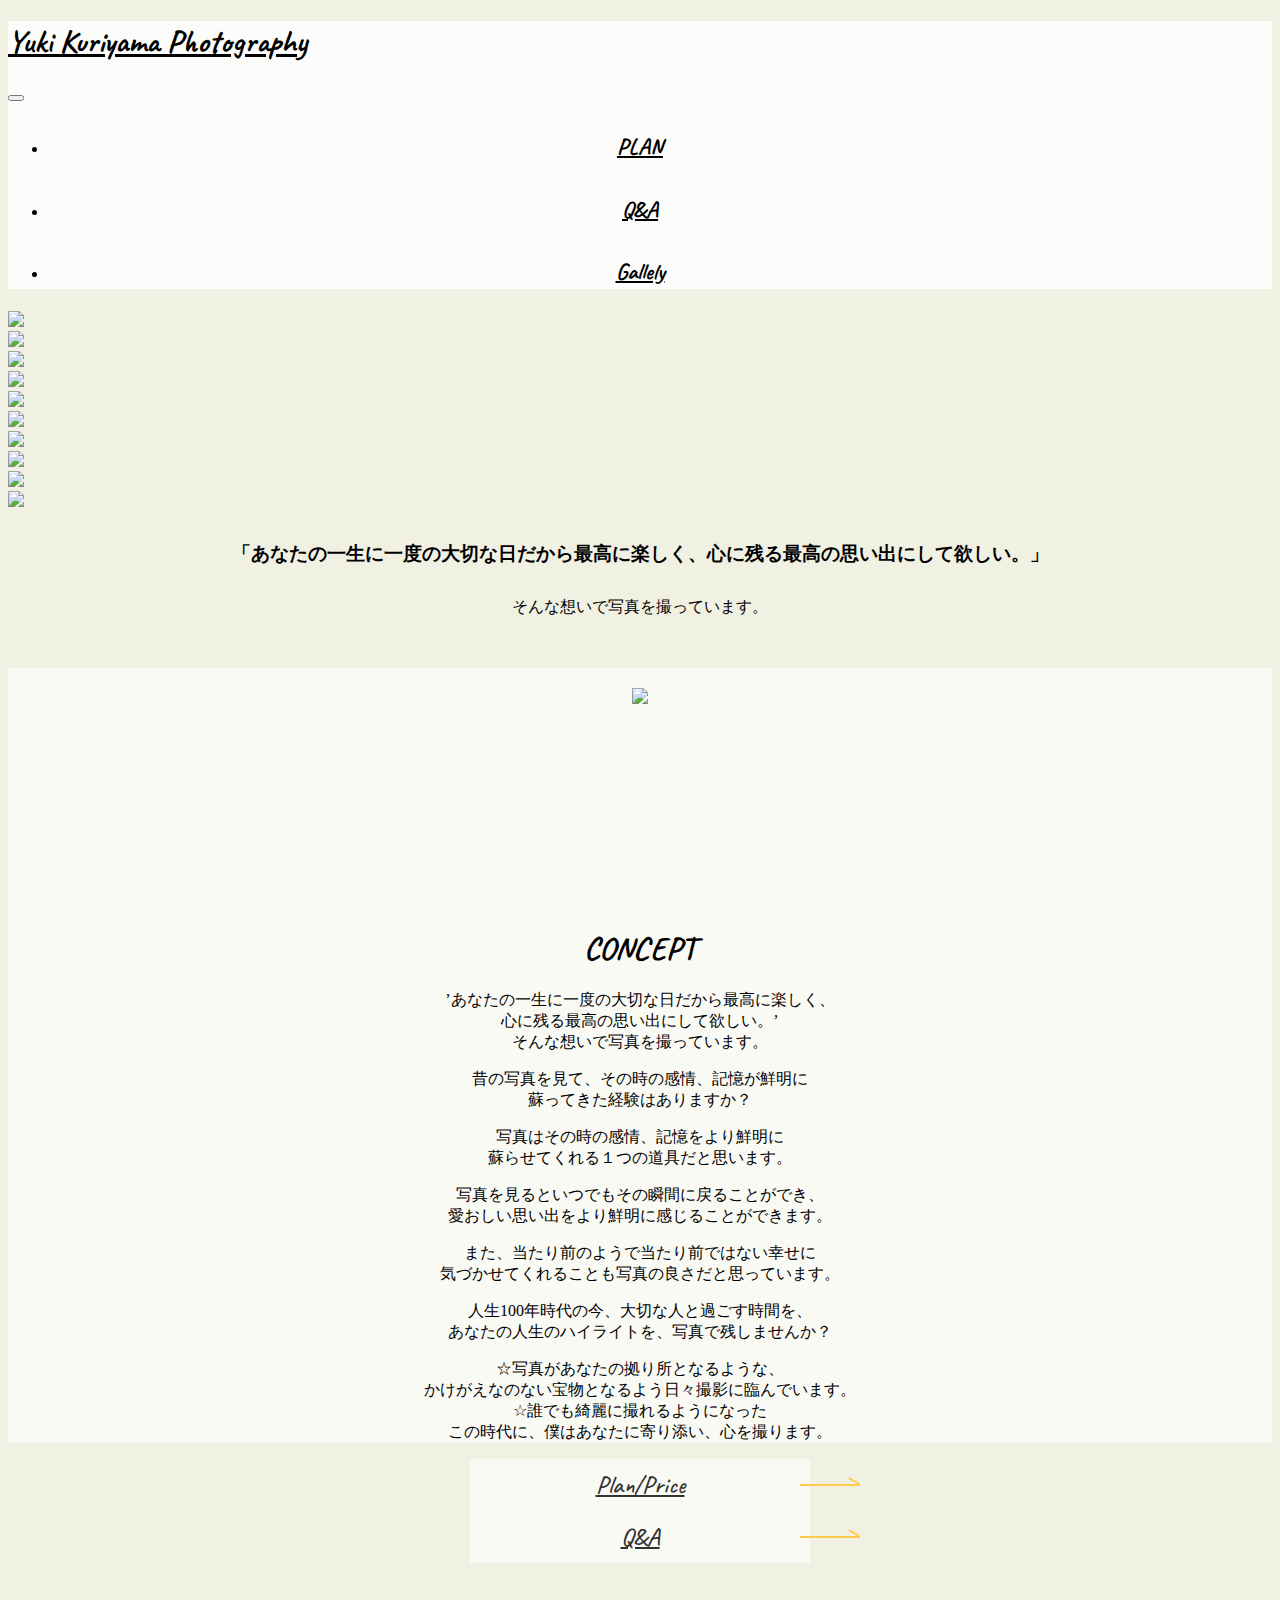
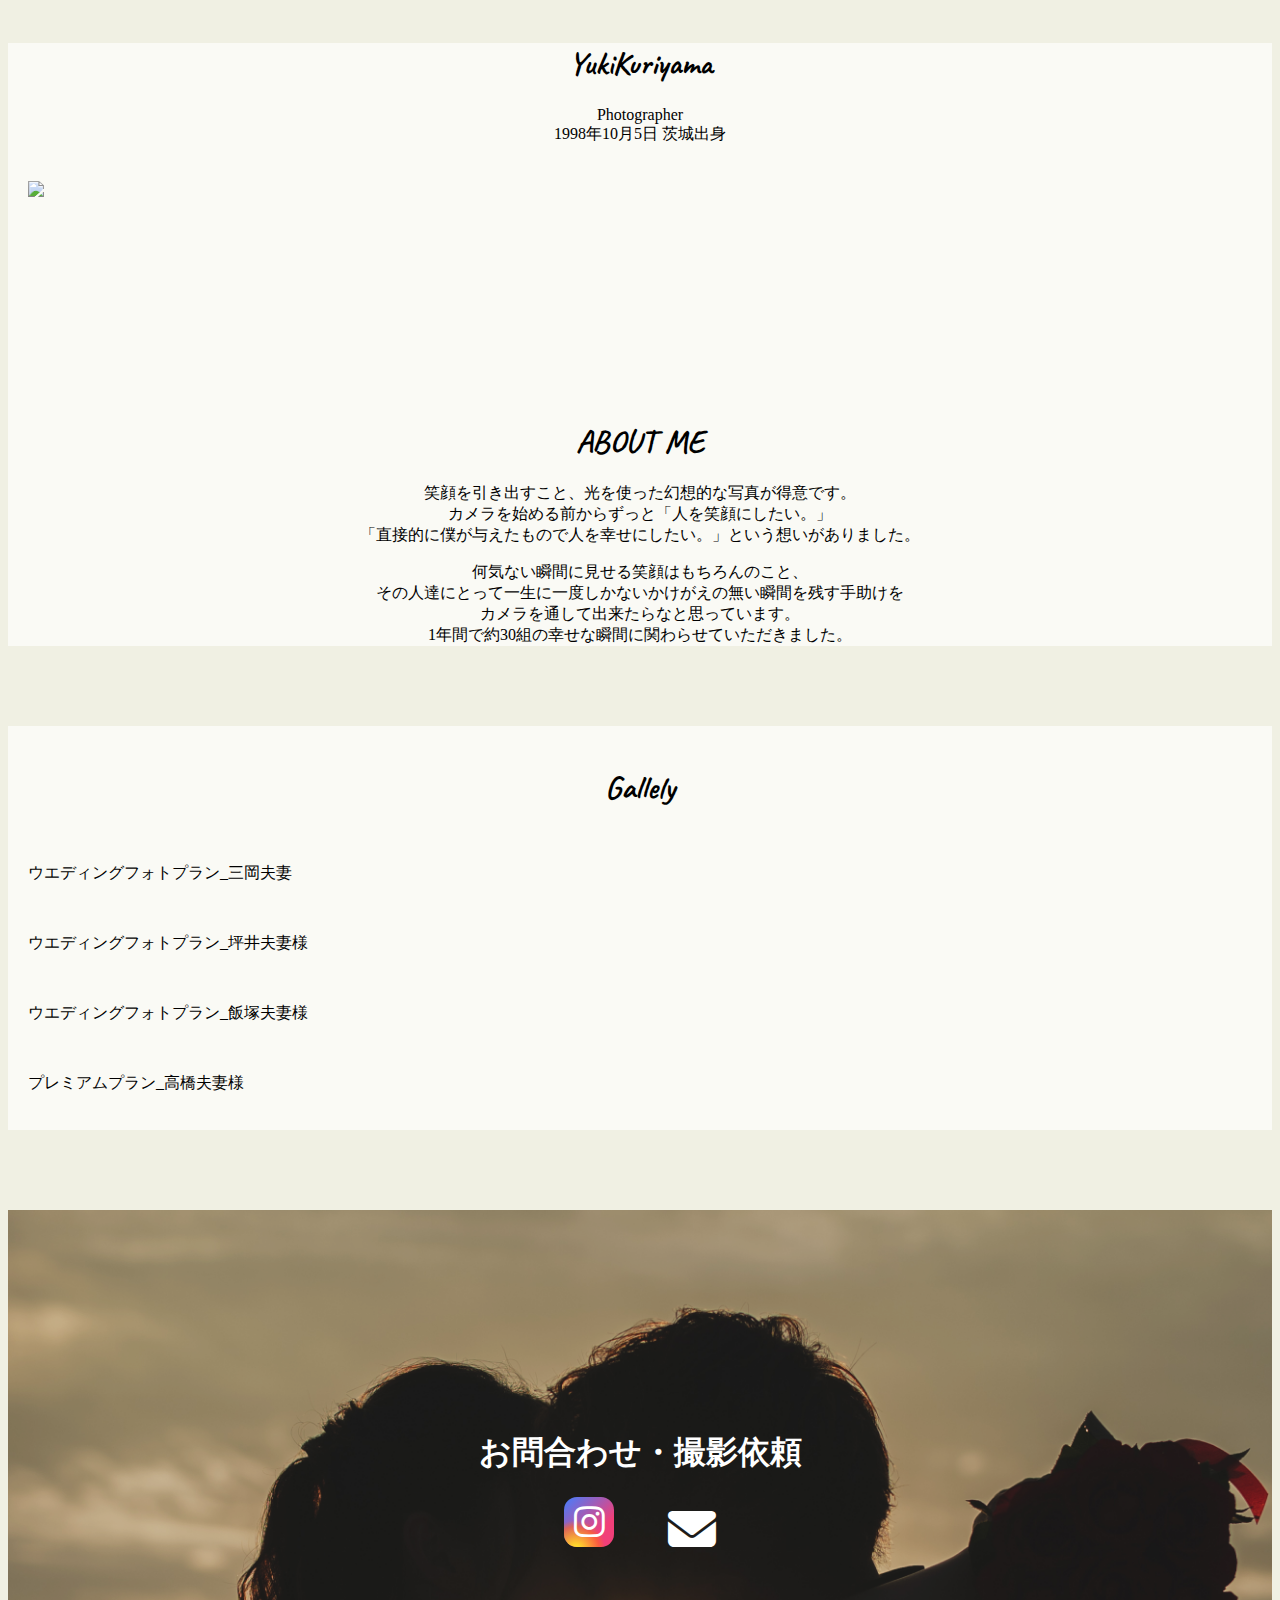
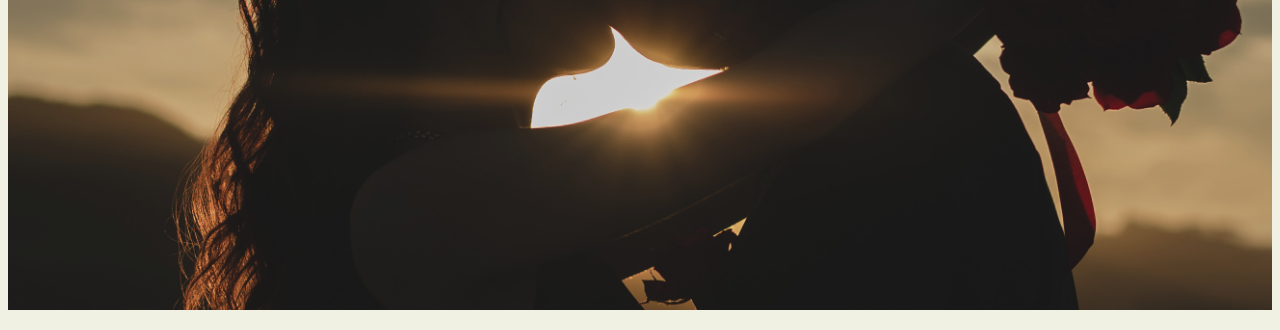
==== index.html @ 4a5ff82e "add:gallery-4の追加" ====
<!doctype html>
<html lang="en">
  <head>
    <!-- Required meta tags -->
    <meta charset="utf-8">
    <meta name="viewport" content="width=device-width, initial-scale=1">

    <!-- Bootstrap CSS -->
    <link href="https://cdn.jsdelivr.net/npm/bootstrap@5.0.2/dist/css/bootstrap.min.css" rel="stylesheet" integrity="sha384-EVSTQN3/azprG1Anm3QDgpJLIm9Nao0Yz1ztcQTwFspd3yD65VohhpuuCOmLASjC" crossorigin="anonymous">
    <link rel="stylesheet" href="stylesheets/style.css">
    <link rel="stylesheet" href="https://unpkg.com/swiper@7/swiper-bundle.min.css" />
    <link rel="stylesheet" href="https://cdnjs.cloudflare.com/ajax/libs/font-awesome/6.1.1/css/all.min.css">
    <script src="https://unpkg.com/swiper@7/swiper-bundle.min.js"></script>
    <meta name="viewport" content="width=device-width,initial-scale=1">

    <title>Yuki Kuriyama</title>
  </head>
  <body>
    <header class="sticky-top">
      <nav class="navbar navbar-expand-sm mb-3">
        <div class="container">
          <a class="navbar-brand" href="index.html"><h1>Yuki Kuriyama Photography</h1></a>
          <button class="navbar-toggler" type="button" data-toggle="collapse" data-target="#navbarNav4" aria-controls="navbarNav4" aria-expanded="false" aria-label="Toggle navigation">
            <span class="navbar-toggler-icon"></span>
          </button>
          <div class="collapse navbar-collapse justify-content-end" id="navbarNav4">
            <ul class="navbar-nav">
              <li class="nav-item active">
                <h1><a class="nav-link" href="plan.html">PLAN</a></h1>
              </li>
              <li class="nav-item">
                <h1><a class="nav-link" href="qa.html">Q&A</a></h1>
              </li>
              <li class="nav-item">
                <h1><a class="nav-link" href="gallery.html">Gallely</a></h1>
              </li>
            </ul>
          </div>
        </div>
      </nav>
    </header>

    <main>
      <div class="container">
        <section>
          <div class="swiper">
            <div class="swiper-wrapper">
              <div class="swiper-slide"><img src="top-img/001.webp"></div>
              <div class="swiper-slide"><img src="top-img/002.webp"></div>
              <div class="swiper-slide"><img src="top-img/003.webp"></div>
              <div class="swiper-slide"><img src="top-img/004.webp"></div>
              <div class="swiper-slide"><img src="top-img/005.webp"></div>
              <div class="swiper-slide"><img src="top-img/006.webp"></div>
              <div class="swiper-slide"><img src="top-img/007.webp"></div>
              <div class="swiper-slide"><img src="top-img/008.webp"></div>
              <div class="swiper-slide"><img src="top-img/009.webp"></div>
              <div class="swiper-slide"><img src="top-img/010.webp"></div>
            </div>
            <div class="swiper-pagination"></div>
          </div>
          <div class="top">
            <h3>「あなたの一生に一度の大切な日だから最高に楽しく、心に残る最高の思い出にして欲しい。」 </h3>
            <p>そんな想いで写真を撮っています。</p>
          </div>
        </section>
        <section class="concept">
          <div class="row">
            <div class="col-md-6">
              <div class="img">
                <img class="concept-img" src="top-img/concept.webp">
              </div>
            </div>
            <div class="col-md-6">
              <h1 class="section-title">CONCEPT</h1>
              <p class="section-text">
                ’あなたの一生に一度の大切な日だから<br class="sp-br">最高に楽しく、<br>心に残る最高の思い出にして欲しい。’ <br>そんな想いで写真を撮っています。
              </p>
              <p class="section-text">
                昔の写真を見て、その時の感情、記憶が鮮明に<br>蘇ってきた経験はありますか？
              </p>
              <p class="section-text">
                写真はその時の感情、記憶をより鮮明に<br>蘇らせてくれる１つの道具だと思います。
              </p>
              <p class="section-text">
                写真を見るといつでも<br class="sp-br">その瞬間に戻ることができ、<br>愛おしい思い出をより<br class="sp-br">鮮明に感じることができます。
              </p>
              <p class="section-text">
                また、当たり前のようで<br class="sp-br">当たり前ではない幸せに<br>気づかせてくれることも<br class="sp-br">写真の良さだと思っています。
              </p>
              <p class="section-text">
                人生100年時代の今、<br class="sp-br">大切な人と過ごす時間を、<br>あなたの人生のハイライトを、<br class="sp-br">写真で残しませんか？
              </p>
              <p class="section-text">
                ☆写真があなたの拠り所となるような、<br>かけがえなのない宝物となるよう<br class="sp-br">日々撮影に臨んでいます。<br>
                ☆誰でも綺麗に撮れるようになった<br>この時代に、僕はあなたに寄り添い、<br class="sp-br">心を撮ります。
              </p>
            </div>
          </div>
        </section>
        <div class="btn-box mt-5">
          <div class="row">
            <div class="button006 col-md-6">
              <a href="plan.html">Plan/Price</a>
            </div>
            <div class="button006 btn2 col-md-6">
              <a href="qa.html">Q&A</a>
            </div>
          </div>
        </div>
        <section class="about-me">
          <div class="row">
            <div class="col-md-6 order-md-2">
              <div style="text-align: center; margin-bottom: 0; margin-top: 20px;">
                <h1>YukiKuriyama</h1>
                <p>Photographer<br>1998年10月5日 茨城出身</p>
              </div>
              <!-- <p style="text-align: center; margin-bottom: 0; margin-top: 10px;">Yuki Kuriyama<br>Photographer<br>1998年10月5日 茨城出身</p> -->
              <img class="concept-img" src="top-img/profile.webp">
            </div>
            <div class="col-md-6 order-md-1">
              <h1 class="section-title">ABOUT ME</h1>
              <p class="section-text">
                笑顔を引き出すこと、<br class="sp-br">光を使った幻想的な写真が得意です。<br class="sp-br"><br class="ps-br">カメラを始める前からずっと<br class="sp-br">「人を笑顔にしたい。」<br class="sp-br"><br class="ps-br">
                「直接的に僕が与えたもので人を幸せにしたい。」<br class="sp-br">という想いがありました。
              </p>
              <p class="section-text">
                何気ない瞬間に見せる笑顔はもちろんのこと、<br>
                その人達にとって一生に一度しかない<br class="sp-br">かけがえの無い瞬間を残す手助けを<br class="sp-br"><br class="ps-br">カメラを通して出来たらなと思っています。<br>
                1年間で約30組の幸せな瞬間に<br class="sp-br">関わらせていただきました。
              </p>
            </div>
          </div>
        </section>
        <section class="gallely">
          <h1 class="gallely-title">Gallely</h1>
          <div class="row">
            <div class="col-md-6">
              <a href="gallery-1.html"><img src="gallery1-img/top_edit.webp" alt=""></a>
              <p class="gallely-text">ウエディングフォトプラン_三岡夫妻</p>
            </div>
            <div class="col-md-6">
              <a href="gallery-2.html"><img src="gallery2-img/0.webp" alt=""></a>
              <p class="gallely-text">ウエディングフォトプラン_坪井夫妻様</p>
            </div>
            <div class="col-md-6">
              <a href="gallery-3.html"><img src="gallery3-img/0.webp" alt=""></a>
              <p class="gallely-text">ウエディングフォトプラン_飯塚夫妻様</p>
            </div>
            <div class="col-md-6">
              <a href="gallery-4.html"><img src="gallery4-img/0.webp" alt=""></a>
              <p class="gallely-text">プレミアムプラン_高橋夫妻様</p>
            </div>
          </div>
        </section>
        <section class="contact">
          <div class="contact-box">
            <h1>お問合わせ・撮影依頼</h1>
            <a href="https://instagram.com/kuriyu1005?igshid=YmMyMTA2M2Y=" class="insta_btn">
              <span class="insta">
                <i class="fab fa-instagram"></i>
              </span> 
            </a>
            <a href="mailto:y.xxx11201@gmail.com" class="mail_btn">
              <i class="fa-solid fa-envelope fa-3x"></i>
            </a>
          </div>
        </section>
      </div>
    </main>
  
    <script src="https://code.jquery.com/jquery-3.5.1.slim.min.js" integrity="sha384-DfXdz2htPH0lsSSs5nCTpuj/zy4C+OGpamoFVy38MVBnE+IbbVYUew+OrCXaRkfj" crossorigin="anonymous"></script>
    <script src="https://cdn.jsdelivr.net/npm/popper.js@1.16.0/dist/umd/popper.min.js" integrity="sha384-Q6E9RHvbIyZFJoft+2mJbHaEWldlvI9IOYy5n3zV9zzTtmI3UksdQRVvoxMfooAo" crossorigin="anonymous"></script>
    <script src="https://stackpath.bootstrapcdn.com/bootstrap/4.5.0/js/bootstrap.min.js" integrity="sha384-OgVRvuATP1z7JjHLkuOU7Xw704+h835Lr+6QL9UvYjZE3Ipu6Tp75j7Bh/kR0JKI" crossorigin="anonymous"></script>
    <script>
    const swiper = new Swiper(".swiper", {
      pagination: {
        el: ".swiper-pagination"
      },
      navigation: {
        nextEl: ".swiper-button-next",
        prevEl: ".swiper-button-prev"
      },
      autoplay: {
        delay: 4000,
      }
    });
    </script>
  </body>
</html>
---- stylesheets/style.css ----
@import url('https://fonts.googleapis.com/css2?family=Caveat&display=swap');

body {
  /* background-color: #fcf1de; */
  /* background-color: #fffab6; */
  background-color: #f0f0e3;

}

h1 {
  font-family: 'Caveat', cursive;
}

.navbar .navbar-toggler-icon{
  /* 三本線 */
  background-image: url("data:image/svg+xml,%3csvg xmlns='http://www.w3.org/2000/svg' width='30' height='30' viewBox='0 0 30 30'%3e%3cpath stroke='rgba(105,105,105)' stroke-linecap='round' stroke-miterlimit='10' stroke-width='3' d='M4 7h22M4 15h22M4 23h22'/%3e%3c/svg%3e");
}

.ps-br{
  display: block; /* PCを改行して */
}

.sp-br{
  display: none; /* SPの改行を隠す */
}

.navbar{
  background:rgba(255,255,255,0.8);
}


.navbar-brand {
  color: black;
}

.nav-link {
  color: black;
}

.nav-item {
  text-align: center;
  margin-right: 40px;
}

.nav-item a {
  font-size: 23px;
}

img {
  width: 100%;
}

.top {
  text-align: center;
  margin-top: 30px;
}

.top p {
  margin-top: 30px;
}

.section-title{
  margin-top: 200px;
  text-align: center;
}

.section-text {
  margin-top: 10px;
  text-align: center;
}

.concept {
  margin-top: 50px;
  background-color: #ffffffa3;
}

.concept-img {
  width: 100%;
  padding: 20px;
}

.img {
  text-align: center;
  margin-top: 20px;
}

.about-me {
  margin-top: 80px;
  background-color: #ffffffa3;
}

.gallely {
  padding: 20px;
  background-color: #ffffffa3;
  margin-top: 80px;
}

.gallely-title {
  text-align: center;
  margin-bottom: 25 px;
}

.gallely-text{
  margin-top: 15px;
}

.contact {
  background-size: cover;
  background-image: url(../common-img/contact.jpg);
  background-position: right 10% bottom 60%;
  background-repeat: no-repeat;
  margin-top: 80px;
  margin-bottom: 20px;
}
.contact-box {
  text-align: center;
  padding-top: 200px;
  height: 500px;
  background-color: rgba(0, 0, 0, 0.112);
  color: white;
}


/* ボタン */
.button006 a {
  background: #ffffffa3;
  position: relative;
  display: flex;
  justify-content: space-around;
  align-items: center;
  margin: 0 auto;
  max-width: 250px;
  padding: 10px 45px;
  color: #313131;
  transition: 0.3s ease-in-out;
  font-weight: 500;
  font-size: 25px;
  font-family: 'Caveat', cursive;
}
.button006 a:before {
  content: '';
  position: absolute;
  top: calc(50% - 2px);
  right: -2em;
  transform: translateY(calc(-50% - 2px)) rotate(30deg);
  width: 12px;
  height: 2px;
  background-color: #FFCC4E;
  transition: 0.3s;
}
.button006 a:after {
  content: '';
  position: absolute;
  top: 50%;
  right: -2em;
  transform: translateY(-50%);
  width: 60px;
  height: 2px;
  background-color: #FFCC4E;
  transition: 0.3s;
}
.button006 a:hover:before, .button006 a:hover:after {
  right: -2.5em;
}
.button006 a:hover {
  background: #edf6ff;
  color: #FFCC4E;
}

/* instabtn */
.insta_btn {
  display: inline-block;
  text-align: center;/*中央揃え*/
  color: white;/*文字色*/
  font-size: 20px;/*文字サイズ*/
  text-decoration: none;/*下線消す*/
}

.insta_btn:hover {/*ホバー時*/
  color:#668ad8;/*文字色*/
  transition: .5s;/*ゆっくり変化*/
}

.insta_btn .insta{/*アイコンの背景*/
  position: relative;/*相対配置*/
  display: inline-block;
  width: 50px;/*幅*/
  height: 50px;/*高さ*/
  background: -webkit-linear-gradient(135deg, #427eff 0%, #f13f79 70%) no-repeat;
  background: linear-gradient(135deg, #427eff 0%, #f13f79 70%) no-repeat;/*グラデーション①*/
  overflow: hidden;/*はみ出た部分を隠す*/
  border-radius: 13px;/*角丸に*/

}

.insta_btn .insta:before{/*グラデーションを重ねるため*/
  content: '';
  position: absolute;/*絶対配置*/
  top: 23px;/*ずらす*/
  left: -18px;/*ずらす*/
  width: 60px;/*グラデーションカバーの幅*/
  height: 60px;/*グラデーションカバーの高さ*/
  background: -webkit-radial-gradient(#ffdb2c 10%, rgba(255, 105, 34, 0.65) 55%, rgba(255, 88, 96, 0) 70%);
  background: radial-gradient(#ffdb2c 10%, rgba(255, 105, 34, 0.65) 55%, rgba(255, 88, 96, 0) 70%);/*グラデーション②*/
}

.insta_btn .fa-instagram {/*アイコン*/
  color: #FFF;/*白に*/
  position: relative;/*z-indexを使うため*/
  z-index: 2;/*グラデーションより前に*/
  font-size: 35px;/*アイコンサイズ*/
  line-height: 50px;/*高さと合わせる*/
}

.mail_btn {
  margin-left: 50px;
}

.mail_btn i {
  color: rgb(255, 255, 255);
}

@media screen and ( max-width:479px ){
  .nav-item {
    margin-right: 0px;
  }

  .ps-br{
    display: none; /* PCの改行を隠して */
  }

  .sp-br{
    display: block; /* SPを改行する */
  }

  p {
    font-size: 16px;
  }

  .top {
    margin-top: 20px;
  }

  .top p {
    margin-top: 20px;
  }
  
  .concept {
    margin-top: 50px;
  }

  .section-title{
    margin-top: 0px;
  }

  .gallely-title {
    margin-bottom: 20px;
  }

  .contact-box {
    padding-top: 60px;
    height: 235px;
  }

  .btn2 {
    margin-top: 25px;
  }
}
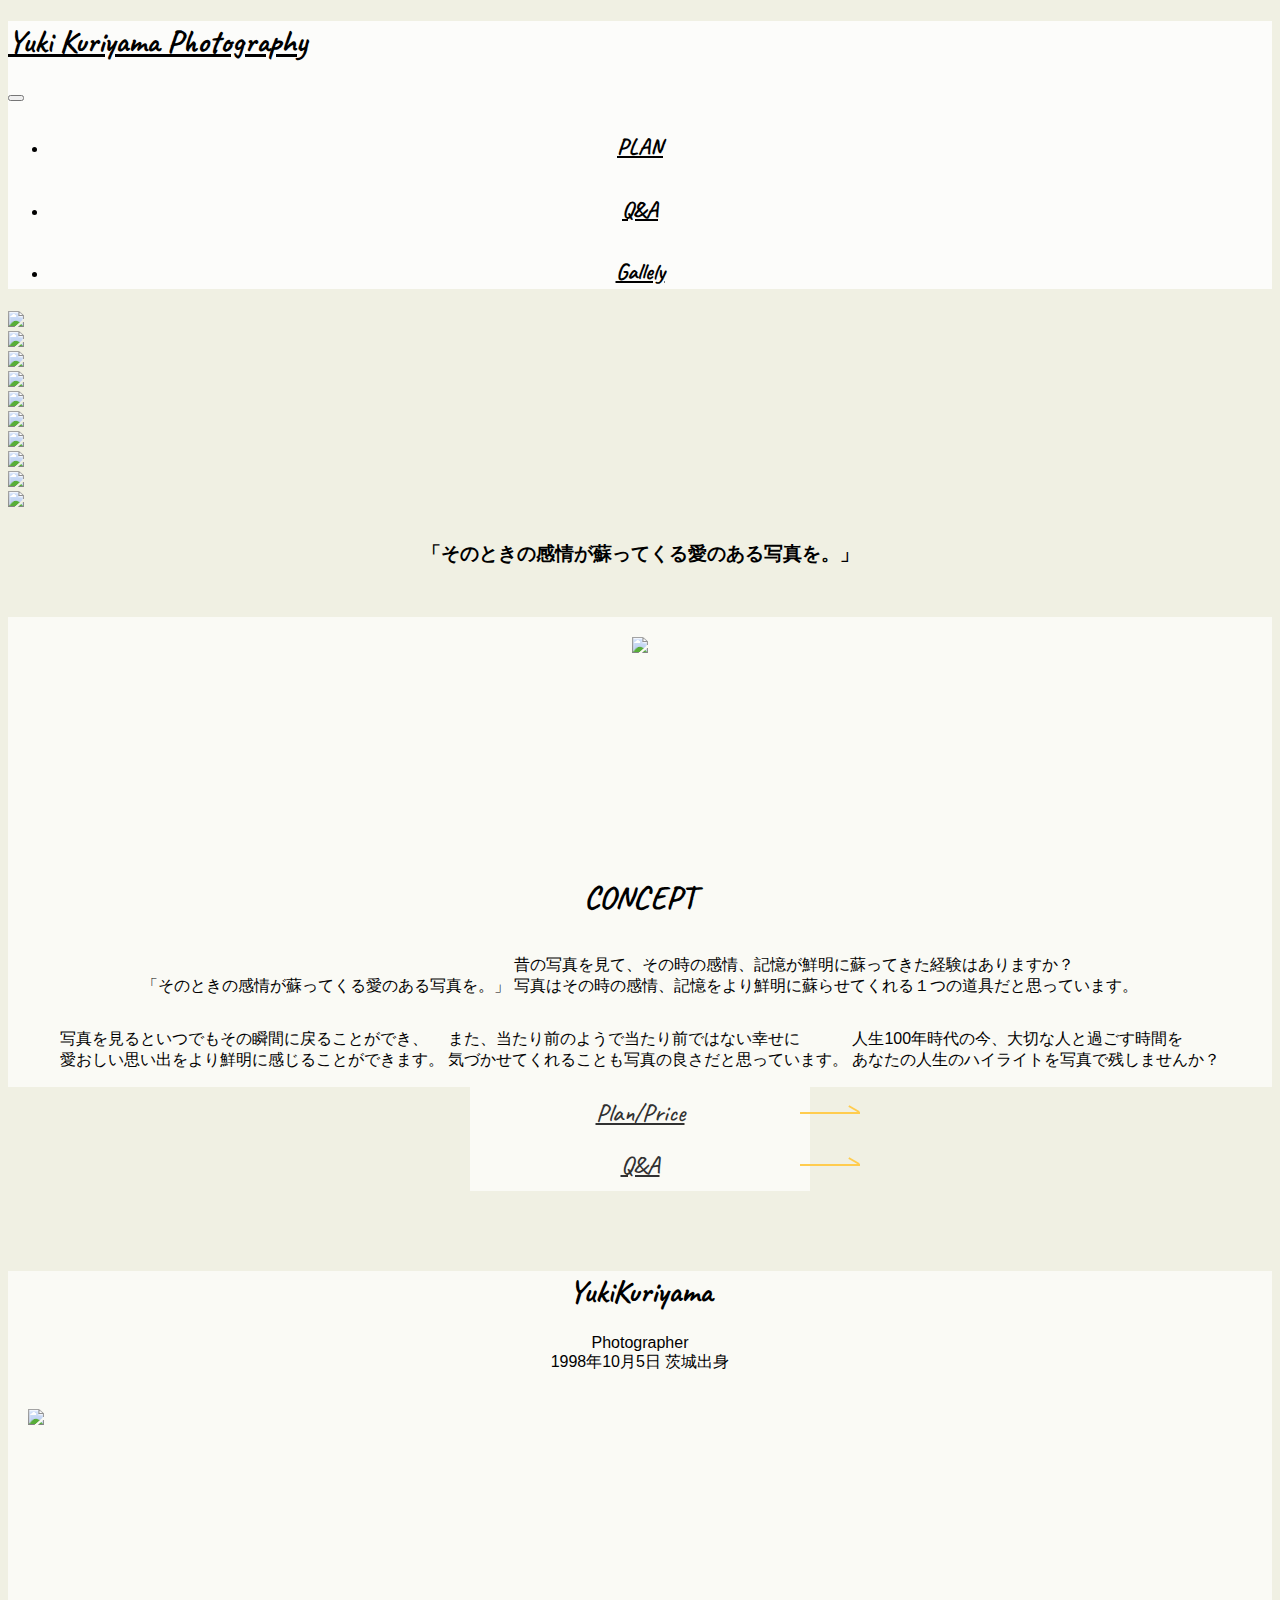
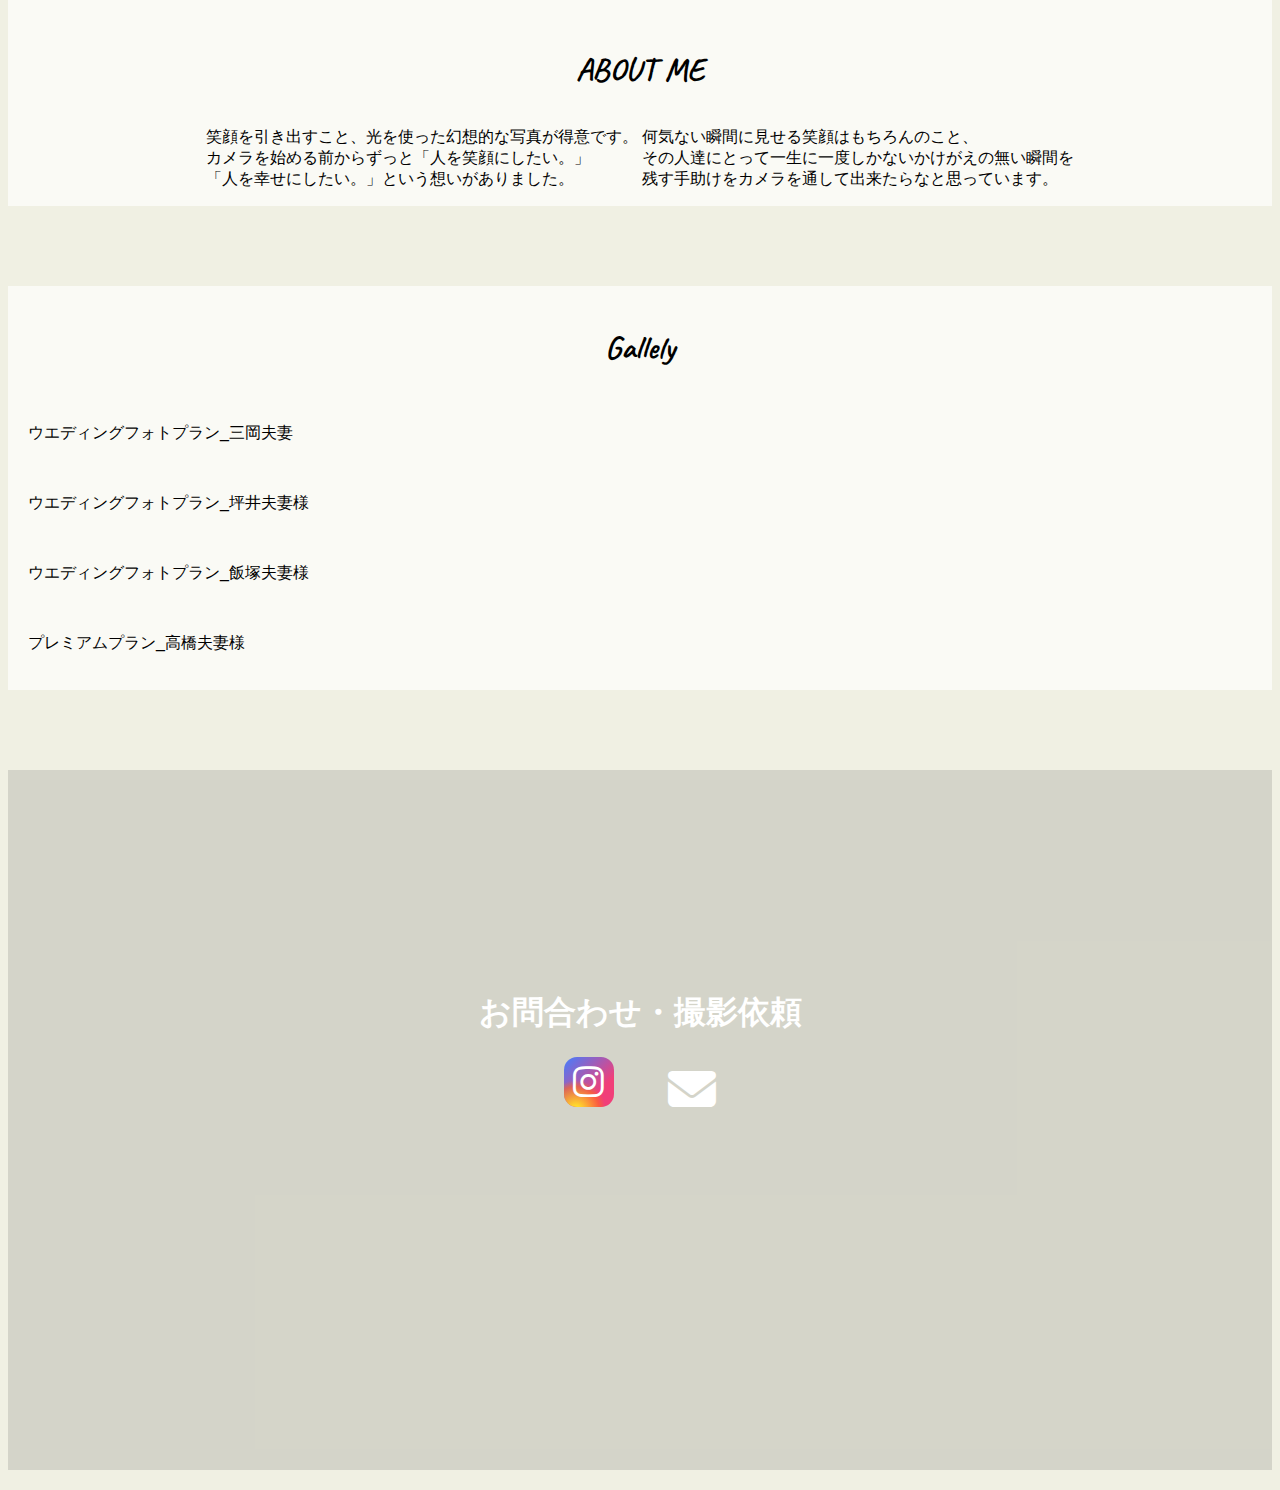
==== commit da8902f7: "fix:文字とデザイン修正" ====
--- a/index.html
+++ b/index.html
@@ -4,6 +4,7 @@
     <!-- Required meta tags -->
     <meta charset="utf-8">
     <meta name="viewport" content="width=device-width, initial-scale=1">
+    <link rel="icon" href="common-img/favicon.ico">
 
     <!-- Bootstrap CSS -->
     <link href="https://cdn.jsdelivr.net/npm/bootstrap@5.0.2/dist/css/bootstrap.min.css" rel="stylesheet" integrity="sha384-EVSTQN3/azprG1Anm3QDgpJLIm9Nao0Yz1ztcQTwFspd3yD65VohhpuuCOmLASjC" crossorigin="anonymous">
@@ -59,8 +60,7 @@
             <div class="swiper-pagination"></div>
           </div>
           <div class="top">
-            <h3>「あなたの一生に一度の大切な日だから最高に楽しく、心に残る最高の思い出にして欲しい。」 </h3>
-            <p>そんな想いで写真を撮っています。</p>
+            <h3>「そのときの感情が蘇ってくる<br class="sp-br">愛のある写真を。」 </h3>
           </div>
         </section>
         <section class="concept">
@@ -72,28 +72,24 @@
             </div>
             <div class="col-md-6">
               <h1 class="section-title">CONCEPT</h1>
-              <p class="section-text">
-                ’あなたの一生に一度の大切な日だから<br class="sp-br">最高に楽しく、<br>心に残る最高の思い出にして欲しい。’ <br>そんな想いで写真を撮っています。
-              </p>
-              <p class="section-text">
-                昔の写真を見て、その時の感情、記憶が鮮明に<br>蘇ってきた経験はありますか？
-              </p>
-              <p class="section-text">
-                写真はその時の感情、記憶をより鮮明に<br>蘇らせてくれる１つの道具だと思います。
-              </p>
-              <p class="section-text">
-                写真を見るといつでも<br class="sp-br">その瞬間に戻ることができ、<br>愛おしい思い出をより<br class="sp-br">鮮明に感じることができます。
-              </p>
-              <p class="section-text">
-                また、当たり前のようで<br class="sp-br">当たり前ではない幸せに<br>気づかせてくれることも<br class="sp-br">写真の良さだと思っています。
-              </p>
-              <p class="section-text">
-                人生100年時代の今、<br class="sp-br">大切な人と過ごす時間を、<br>あなたの人生のハイライトを、<br class="sp-br">写真で残しませんか？
-              </p>
-              <p class="section-text">
-                ☆写真があなたの拠り所となるような、<br>かけがえなのない宝物となるよう<br class="sp-br">日々撮影に臨んでいます。<br>
-                ☆誰でも綺麗に撮れるようになった<br>この時代に、僕はあなたに寄り添い、<br class="sp-br">心を撮ります。
-              </p>
+              <div class="center-box">
+                <p>
+                  「そのときの感情が蘇ってくる<br class="sp-br">愛のある写真を。」
+                </p>
+                <p>
+                  昔の写真を見て、<br class="sp-br">その時の感情、記憶が鮮明に<br class="sp-br">蘇ってきた経験はありますか？<br>
+                  写真はその時の感情、記憶を<br class="sp-br">より鮮明に蘇らせてくれる<br class="sp-br">１つの道具だと思っています。
+                </p>
+                <p>
+                  写真を見るといつでも<br class="sp-br">その瞬間に戻ることができ、<br>愛おしい思い出をより<br class="sp-br">鮮明に感じることができます。
+                </p>
+                <p>
+                  また、当たり前のようで<br class="sp-br">当たり前ではない幸せに<br>気づかせてくれることも<br class="sp-br">写真の良さだと思っています。
+                </p>
+                <p>
+                  人生100年時代の今、<br class="sp-br">大切な人と過ごす時間を<br>あなたの人生のハイライトを<br class="sp-br">写真で残しませんか？
+                </p>
+              </div>
             </div>
           </div>
         </section>
@@ -115,19 +111,19 @@
                 <p>Photographer<br>1998年10月5日 茨城出身</p>
               </div>
               <!-- <p style="text-align: center; margin-bottom: 0; margin-top: 10px;">Yuki Kuriyama<br>Photographer<br>1998年10月5日 茨城出身</p> -->
-              <img class="concept-img" src="top-img/profile.webp">
+              <img class="concept-img" src="top-img/profile2.webp">
             </div>
             <div class="col-md-6 order-md-1">
               <h1 class="section-title">ABOUT ME</h1>
-              <p class="section-text">
-                笑顔を引き出すこと、<br class="sp-br">光を使った幻想的な写真が得意です。<br class="sp-br"><br class="ps-br">カメラを始める前からずっと<br class="sp-br">「人を笑顔にしたい。」<br class="sp-br"><br class="ps-br">
-                「直接的に僕が与えたもので人を幸せにしたい。」<br class="sp-br">という想いがありました。
-              </p>
-              <p class="section-text">
-                何気ない瞬間に見せる笑顔はもちろんのこと、<br>
-                その人達にとって一生に一度しかない<br class="sp-br">かけがえの無い瞬間を残す手助けを<br class="sp-br"><br class="ps-br">カメラを通して出来たらなと思っています。<br>
-                1年間で約30組の幸せな瞬間に<br class="sp-br">関わらせていただきました。
-              </p>
+              <div class="center-box">
+                <p>
+                  笑顔を引き出すこと、光を<br class="sp-br">使った幻想的な写真が得意です。<br>カメラを始める前からずっと<br class="sp-br">「人を笑顔にしたい。」<br>
+                  「人を幸せにしたい。」<br class="sp-br">という想いがありました。
+                </p>
+                <p>
+                  何気ない瞬間に見せる笑顔は<br class="sp-br">もちろんのこと、<br class="ps-br">その人達に<br class="sp-br">とって一生に一度しかない<br class="sp-br">かけがえの無い瞬間を<br>残す手助けをカメラを通して<br class="sp-br">出来たらなと思っています。
+                </p>
+              </div>
             </div>
           </div>
         </section>
--- a/stylesheets/style.css
+++ b/stylesheets/style.css
@@ -4,7 +4,8 @@
   /* background-color: #fcf1de; */
   /* background-color: #fffab6; */
   background-color: #f0f0e3;
-
+  /* font-family: 'a-otf-ryumin-pr6n',"YuMincho", "Hiragino Mincho ProN", "Yu Mincho", serif; */
+  font-family: "sofia-pro","Yu Gothic","YuGothic","Roboto","Helvetica Neue","Hiragino Kaku Gothic Pro","Meiryo","Arial","sans-serif";
 }
 
 h1 {
@@ -67,6 +68,15 @@
 .section-text {
   margin-top: 10px;
   text-align: center;
+}
+
+.center-box {
+  text-align: center;
+}
+
+.center-box p {
+  display: inline-block;
+  text-align: left;
 }
 
 .concept {
@@ -106,7 +116,7 @@
 
 .contact {
   background-size: cover;
-  background-image: url(../common-img/contact.jpg);
+  background-image: url(../common-img/contact.webp);
   background-position: right 10% bottom 60%;
   background-repeat: no-repeat;
   margin-top: 80px;
@@ -234,15 +244,15 @@
   }
 
   p {
-    font-size: 16px;
+    font-size: 14px;
   }
 
   .top {
     margin-top: 20px;
   }
 
-  .top p {
-    margin-top: 20px;
+  .top h3 {
+    font-size: 20px;
   }
   
   .concept {
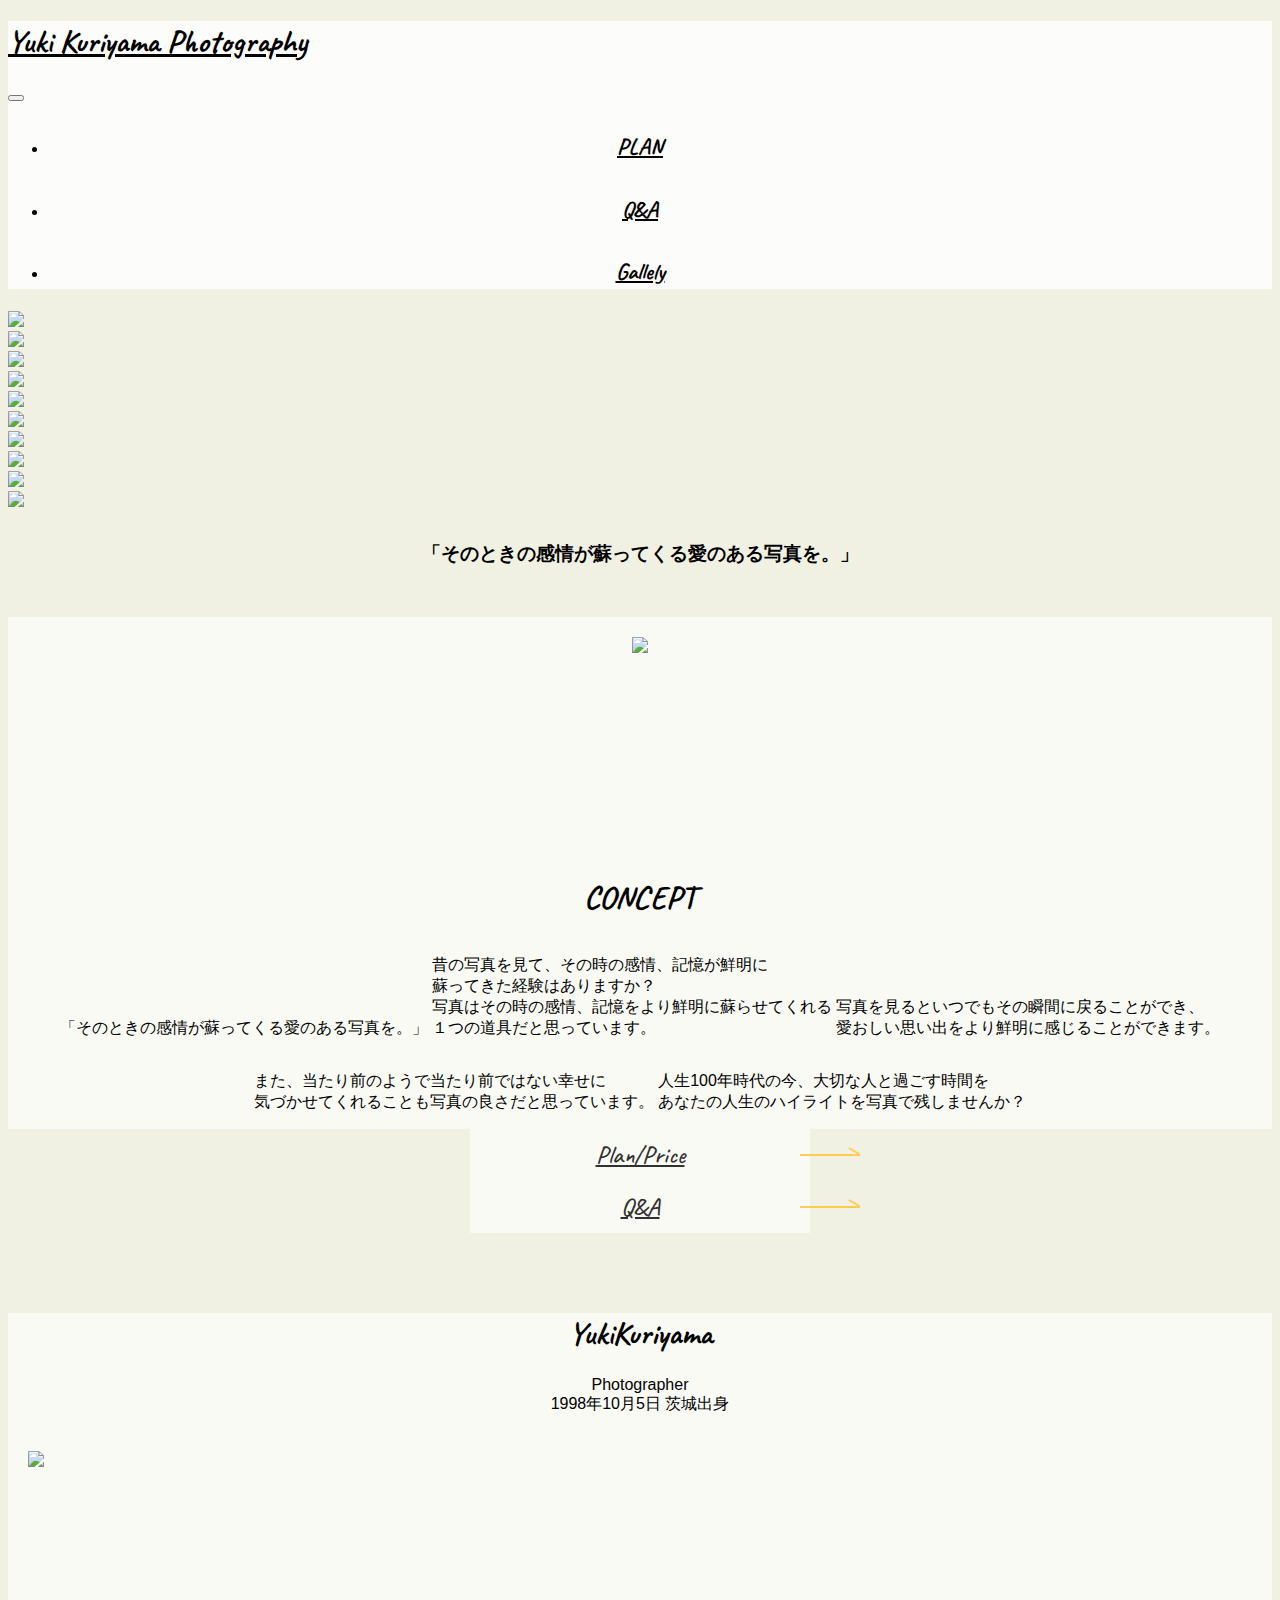
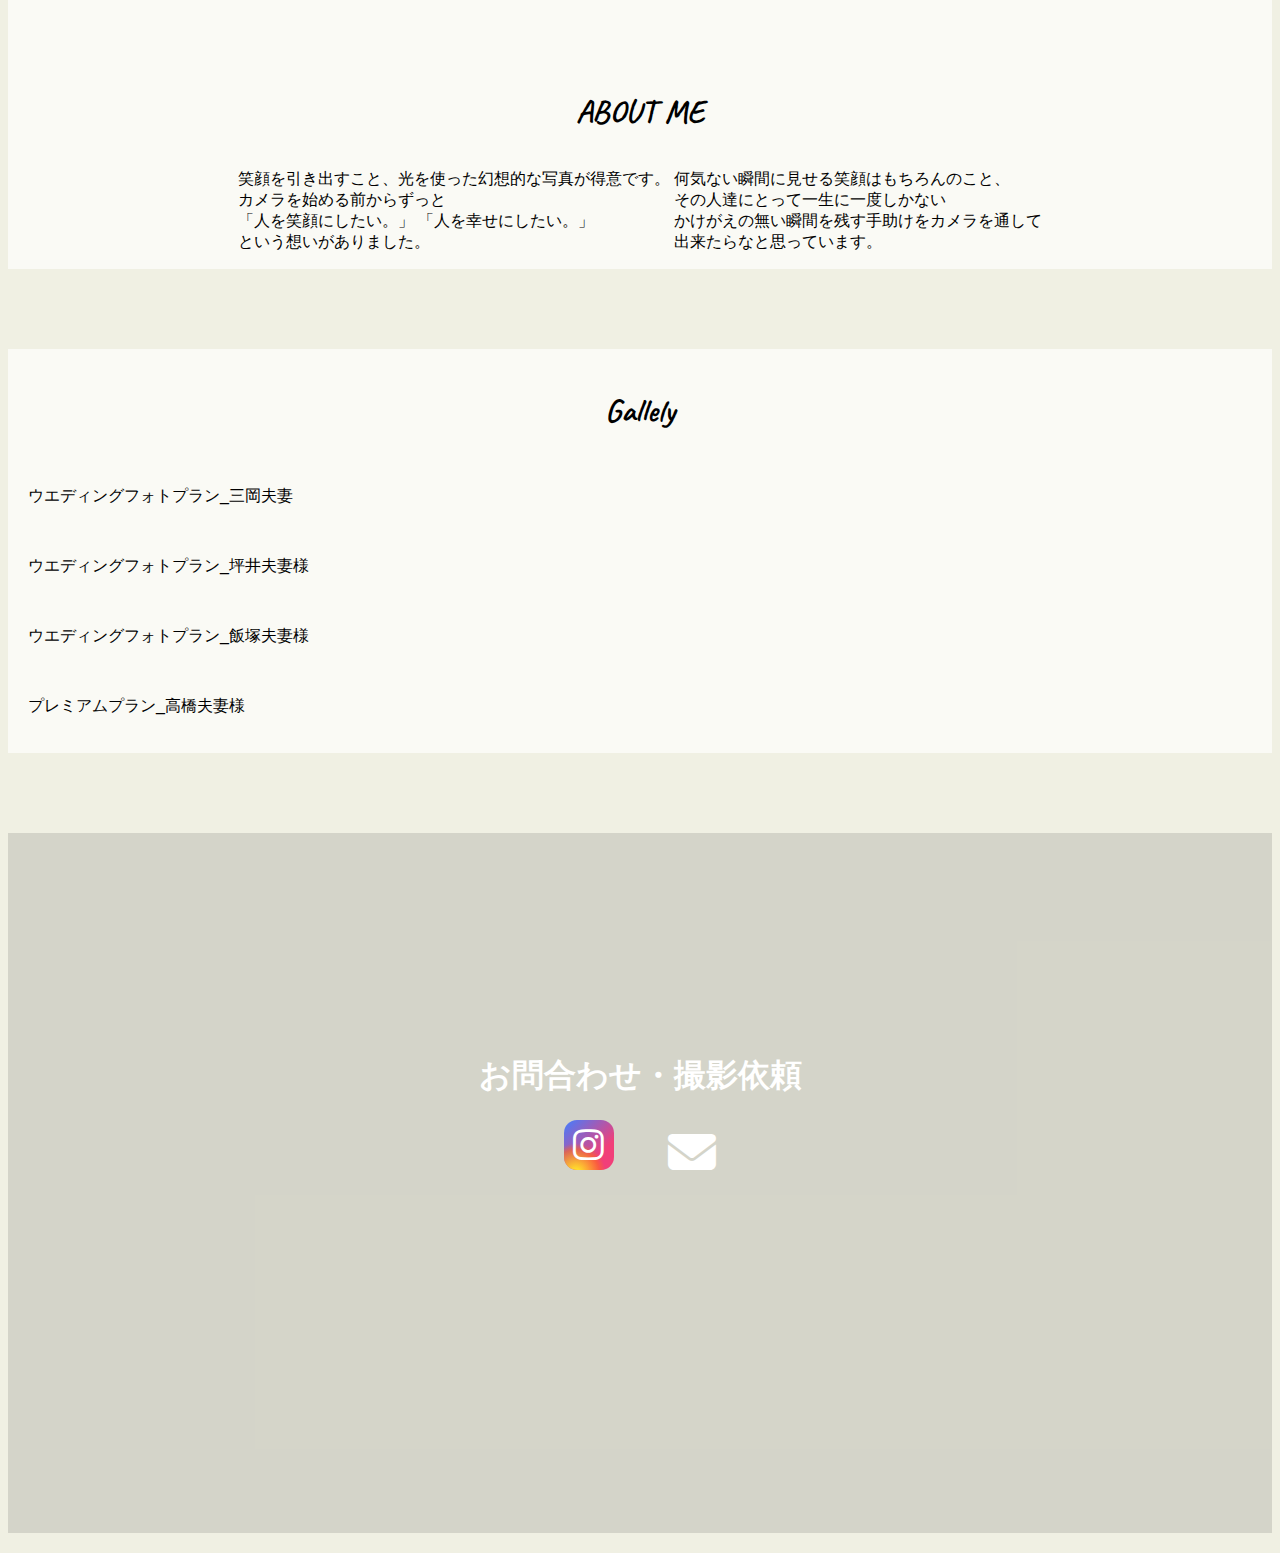
==== commit 27bad897: "add:細かいずれ修正" ====
--- a/index.html
+++ b/index.html
@@ -77,8 +77,8 @@
                   「そのときの感情が蘇ってくる<br class="sp-br">愛のある写真を。」
                 </p>
                 <p>
-                  昔の写真を見て、<br class="sp-br">その時の感情、記憶が鮮明に<br class="sp-br">蘇ってきた経験はありますか？<br>
-                  写真はその時の感情、記憶を<br class="sp-br">より鮮明に蘇らせてくれる<br class="sp-br">１つの道具だと思っています。
+                  昔の写真を見て、<br class="sp-br">その時の感情、記憶が鮮明に<br>蘇ってきた経験はありますか？<br>
+                  写真はその時の感情、記憶を<br class="sp-br">より鮮明に蘇らせてくれる<br>１つの道具だと思っています。
                 </p>
                 <p>
                   写真を見るといつでも<br class="sp-br">その瞬間に戻ることができ、<br>愛おしい思い出をより<br class="sp-br">鮮明に感じることができます。
@@ -87,7 +87,7 @@
                   また、当たり前のようで<br class="sp-br">当たり前ではない幸せに<br>気づかせてくれることも<br class="sp-br">写真の良さだと思っています。
                 </p>
                 <p>
-                  人生100年時代の今、<br class="sp-br">大切な人と過ごす時間を<br>あなたの人生のハイライトを<br class="sp-br">写真で残しませんか？
+                  人生100年時代の今、大切な人と<br class="sp-br">過ごす時間を<br class="ps-br">あなたの人生の<br class="sp-br">ハイライトを写真で残しませんか？
                 </p>
               </div>
             </div>
@@ -117,11 +117,11 @@
               <h1 class="section-title">ABOUT ME</h1>
               <div class="center-box">
                 <p>
-                  笑顔を引き出すこと、光を<br class="sp-br">使った幻想的な写真が得意です。<br>カメラを始める前からずっと<br class="sp-br">「人を笑顔にしたい。」<br>
-                  「人を幸せにしたい。」<br class="sp-br">という想いがありました。
+                  笑顔を引き出すこと、光を使った幻想的な<br class="sp-br">写真が得意です。<br class="ps-br">カメラを始める前からずっと<br>「人を笑顔にしたい。」
+                  「人を幸せにしたい。」<br>という想いがありました。
                 </p>
                 <p>
-                  何気ない瞬間に見せる笑顔は<br class="sp-br">もちろんのこと、<br class="ps-br">その人達に<br class="sp-br">とって一生に一度しかない<br class="sp-br">かけがえの無い瞬間を<br>残す手助けをカメラを通して<br class="sp-br">出来たらなと思っています。
+                  何気ない瞬間に見せる笑顔はもちろんのこと、<br>その人達にとって一生に一度しかない<br>かけがえの無い瞬間を残す手助けをカメラを通して<br>出来たらなと思っています。
                 </p>
               </div>
             </div>
--- a/stylesheets/style.css
+++ b/stylesheets/style.css
@@ -230,6 +230,13 @@
   color: rgb(255, 255, 255);
 }
 
+@media screen and ( max-width:768px ){
+  .section-title {
+    margin-top: 0px;
+  }
+
+}
+
 @media screen and ( max-width:479px ){
   .nav-item {
     margin-right: 0px;
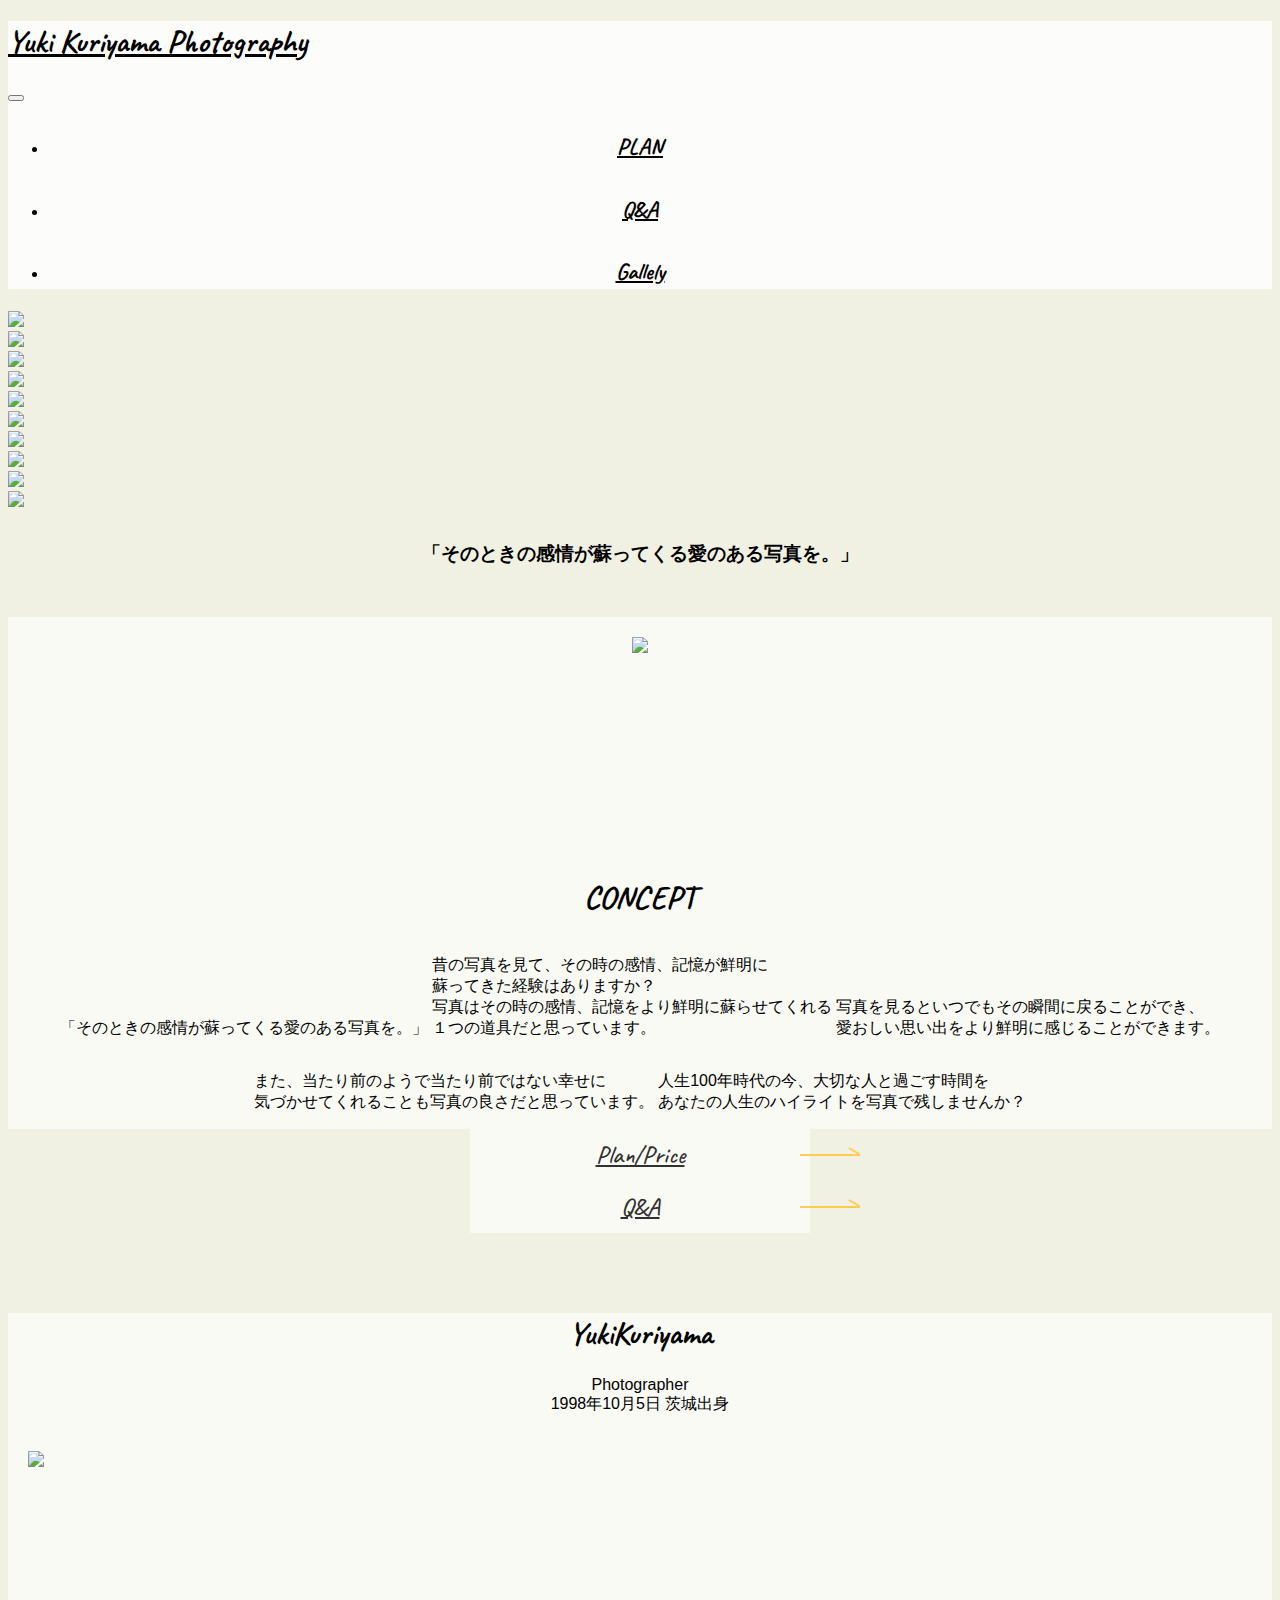
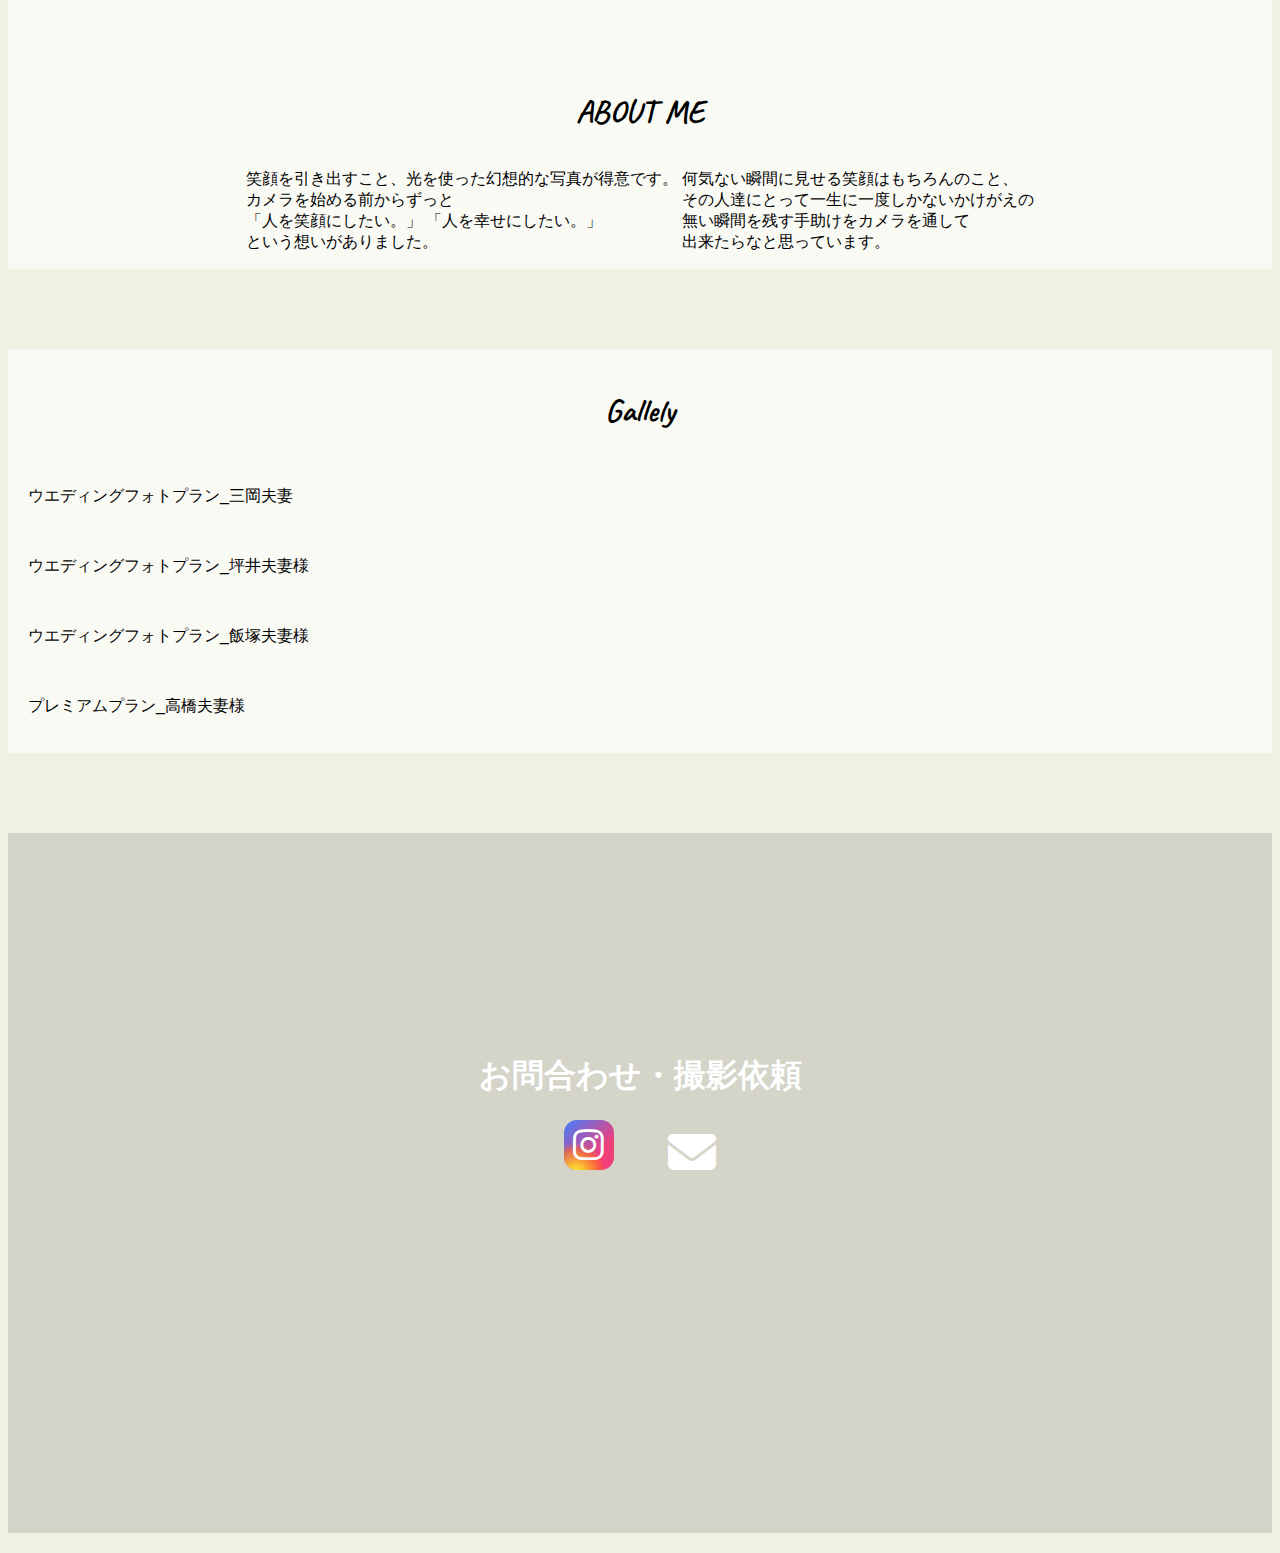
==== commit 7f5e9ddf: "fix:くりゆさんからの修正依頼" ====
--- a/index.html
+++ b/index.html
@@ -20,7 +20,7 @@
     <header class="sticky-top">
       <nav class="navbar navbar-expand-sm mb-3">
         <div class="container">
-          <a class="navbar-brand" href="index.html"><h1>Yuki Kuriyama Photography</h1></a>
+          <a class="navbar-brand" href="/"><h1>Yuki Kuriyama Photography</h1></a>
           <button class="navbar-toggler" type="button" data-toggle="collapse" data-target="#navbarNav4" aria-controls="navbarNav4" aria-expanded="false" aria-label="Toggle navigation">
             <span class="navbar-toggler-icon"></span>
           </button>
@@ -87,7 +87,7 @@
                   また、当たり前のようで<br class="sp-br">当たり前ではない幸せに<br>気づかせてくれることも<br class="sp-br">写真の良さだと思っています。
                 </p>
                 <p>
-                  人生100年時代の今、大切な人と<br class="sp-br">過ごす時間を<br class="ps-br">あなたの人生の<br class="sp-br">ハイライトを写真で残しませんか？
+                  人生100年時代の今、大切な人<br class="sp-br">と過ごす時間を<br class="ps-br">あなたの人生の<br class="sp-br">ハイライトを写真で<br class="sp-br">残しませんか？
                 </p>
               </div>
             </div>
@@ -121,7 +121,7 @@
                   「人を幸せにしたい。」<br>という想いがありました。
                 </p>
                 <p>
-                  何気ない瞬間に見せる笑顔はもちろんのこと、<br>その人達にとって一生に一度しかない<br>かけがえの無い瞬間を残す手助けをカメラを通して<br>出来たらなと思っています。
+                  何気ない瞬間に見せる笑顔はもちろんのこと、<br>その人達にとって一生に一度しかないかけがえの<br>無い瞬間を残す手助けをカメラを通して<br>出来たらなと思っています。
                 </p>
               </div>
             </div>
--- a/stylesheets/style.css
+++ b/stylesheets/style.css
@@ -230,9 +230,9 @@
   color: rgb(255, 255, 255);
 }
 
-@media screen and ( max-width:768px ){
+@media screen and ( max-width:1200px ){
   .section-title {
-    margin-top: 0px;
+    margin-top: 120px;
   }
 
 }
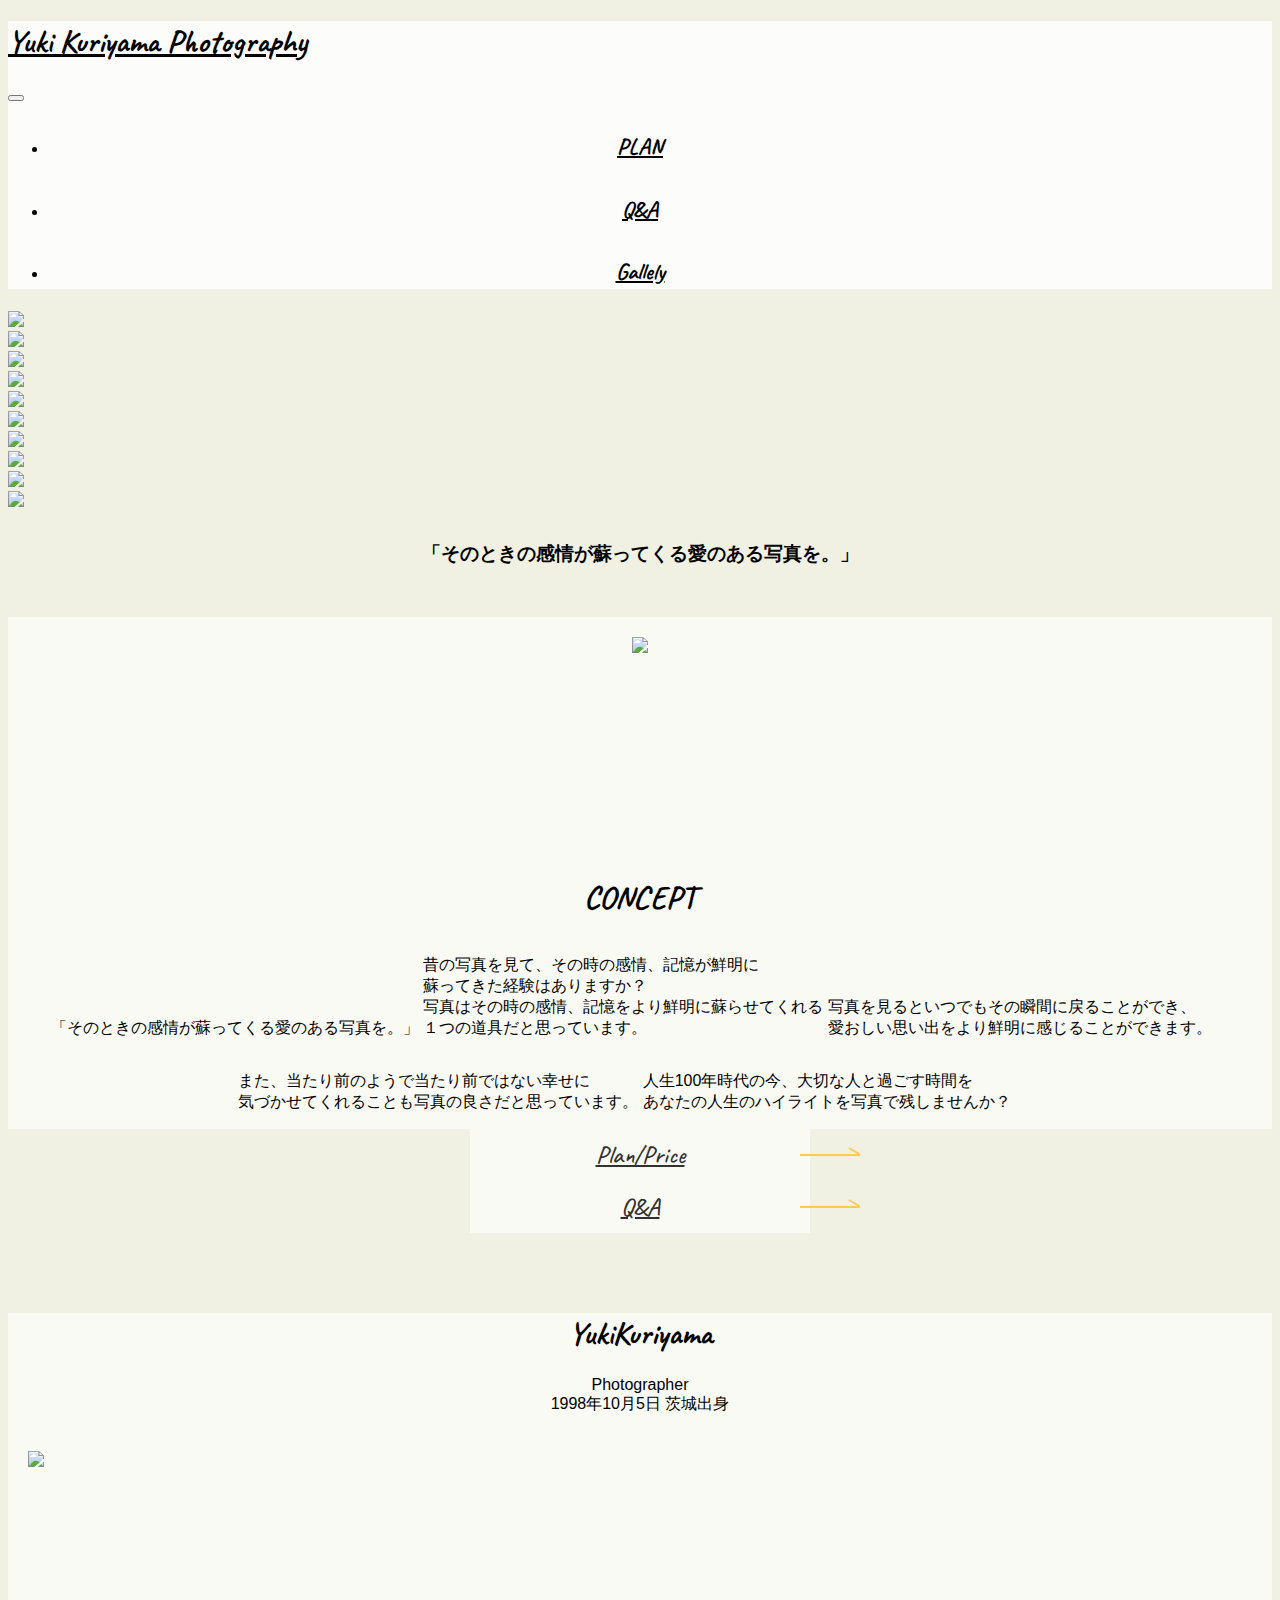
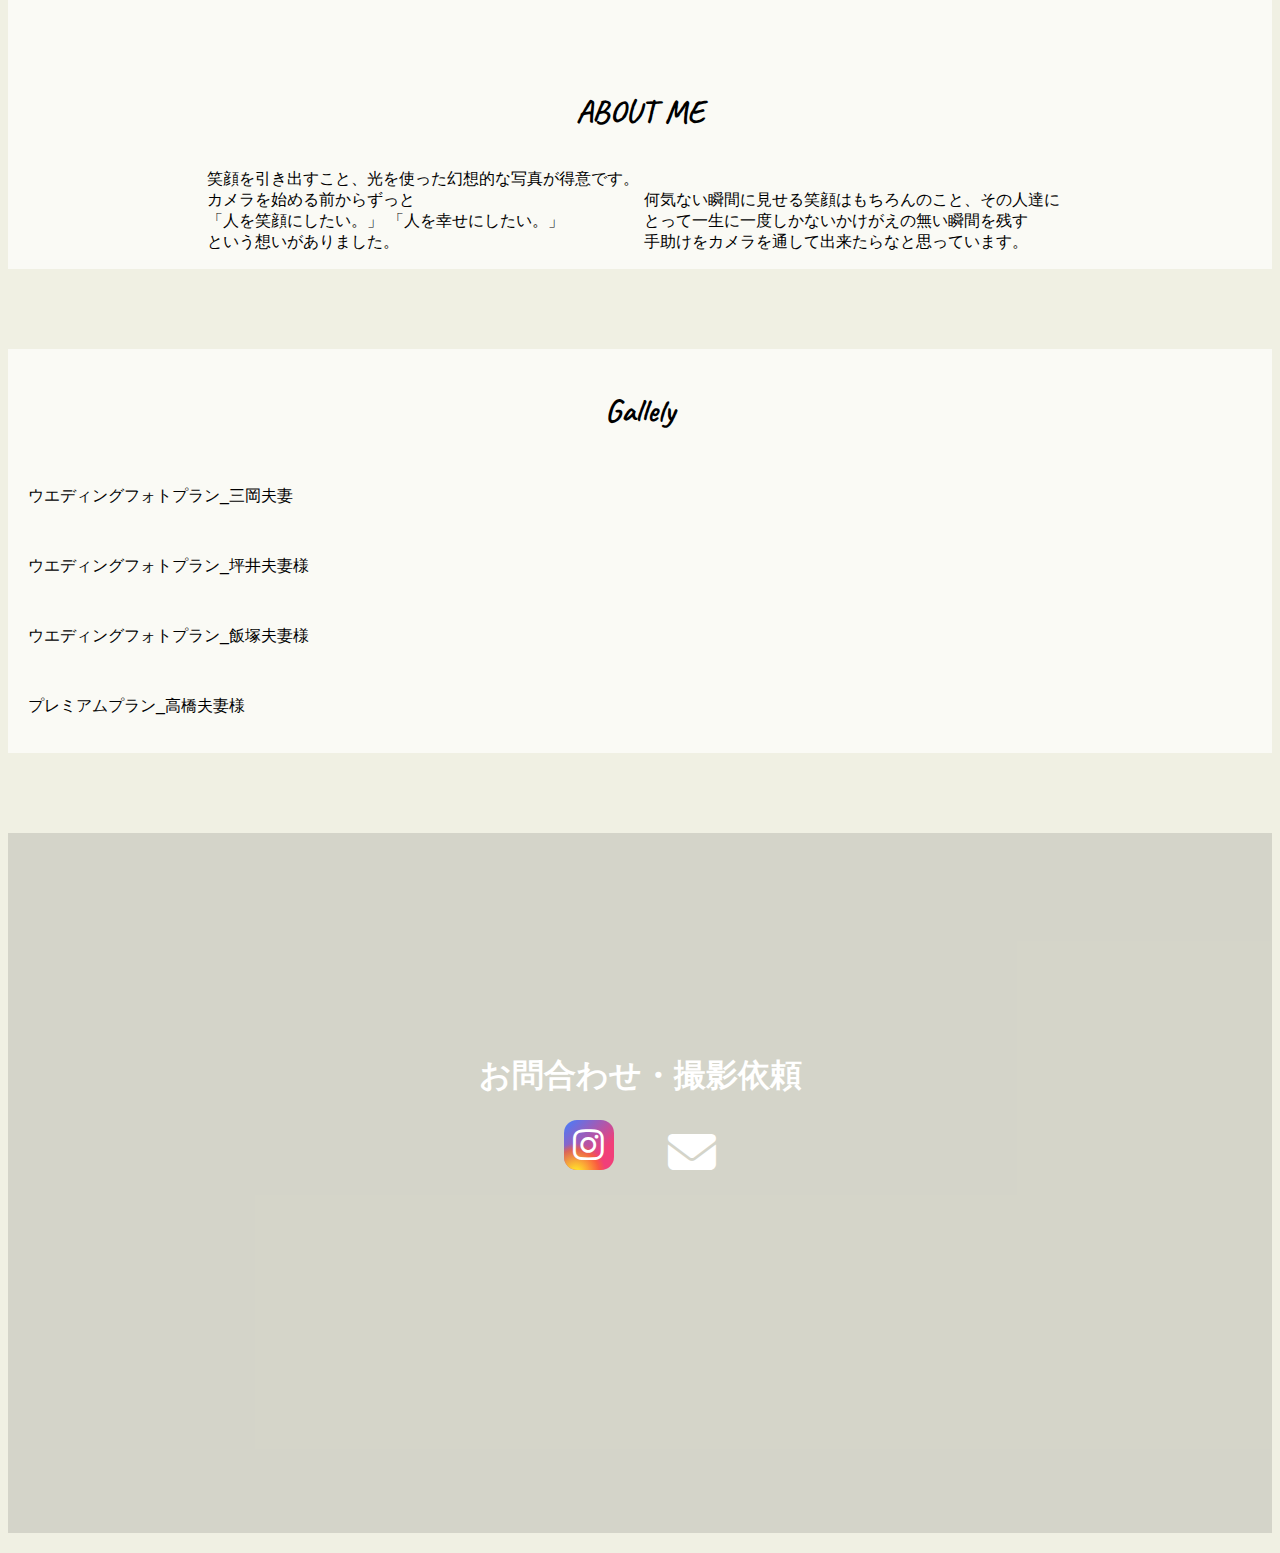
==== commit f5c0d70d: "fix: レビュー修正" ====
--- a/index.html
+++ b/index.html
@@ -81,13 +81,13 @@
                   写真はその時の感情、記憶を<br class="sp-br">より鮮明に蘇らせてくれる<br>１つの道具だと思っています。
                 </p>
                 <p>
-                  写真を見るといつでも<br class="sp-br">その瞬間に戻ることができ、<br>愛おしい思い出をより<br class="sp-br">鮮明に感じることができます。
+                  写真を見るといつでも<br class="sp-br">その瞬間に戻ることができ、<br>愛おしい思い出をより<br class="sp-br">鮮明に感じることができます。<span class="none-span-ps">&nbsp;&nbsp;&nbsp;&nbsp;</span>
                 </p>
                 <p>
                   また、当たり前のようで<br class="sp-br">当たり前ではない幸せに<br>気づかせてくれることも<br class="sp-br">写真の良さだと思っています。
                 </p>
                 <p>
-                  人生100年時代の今、大切な人<br class="sp-br">と過ごす時間を<br class="ps-br">あなたの人生の<br class="sp-br">ハイライトを写真で<br class="sp-br">残しませんか？
+                  人生100年時代の今、大切な人<br class="sp-br">と過ごす時間を<br class="ps-br">あなたの人生の<br class="sp-br">ハイライトを写真で<br class="sp-br">残しませんか？<span class="none-span-ps">&nbsp;&nbsp;&nbsp;&nbsp;&nbsp;&nbsp;&nbsp;</span>
                 </p>
               </div>
             </div>
@@ -121,7 +121,7 @@
                   「人を幸せにしたい。」<br>という想いがありました。
                 </p>
                 <p>
-                  何気ない瞬間に見せる笑顔はもちろんのこと、<br>その人達にとって一生に一度しかないかけがえの<br>無い瞬間を残す手助けをカメラを通して<br>出来たらなと思っています。
+                  何気ない瞬間に見せる笑顔はもちろんのこと、<br class="sp-br">その人達に&nbsp;&nbsp;&nbsp;<br class="ps-br">とって一生に一度しかないかけがえの<br class="sp-br">無い瞬間を残す<br class="ps-br">手助けをカメラを通して<br class="sp-br">出来たらなと思っています。
                 </p>
               </div>
             </div>
--- a/stylesheets/style.css
+++ b/stylesheets/style.css
@@ -23,6 +23,10 @@
 
 .sp-br{
   display: none; /* SPの改行を隠す */
+}
+
+.none-span-ps {
+  display: inline-block;
 }
 
 .navbar{
@@ -250,6 +254,10 @@
     display: block; /* SPを改行する */
   }
 
+  .none-span-ps {
+    display: none;
+  }
+
   p {
     font-size: 14px;
   }
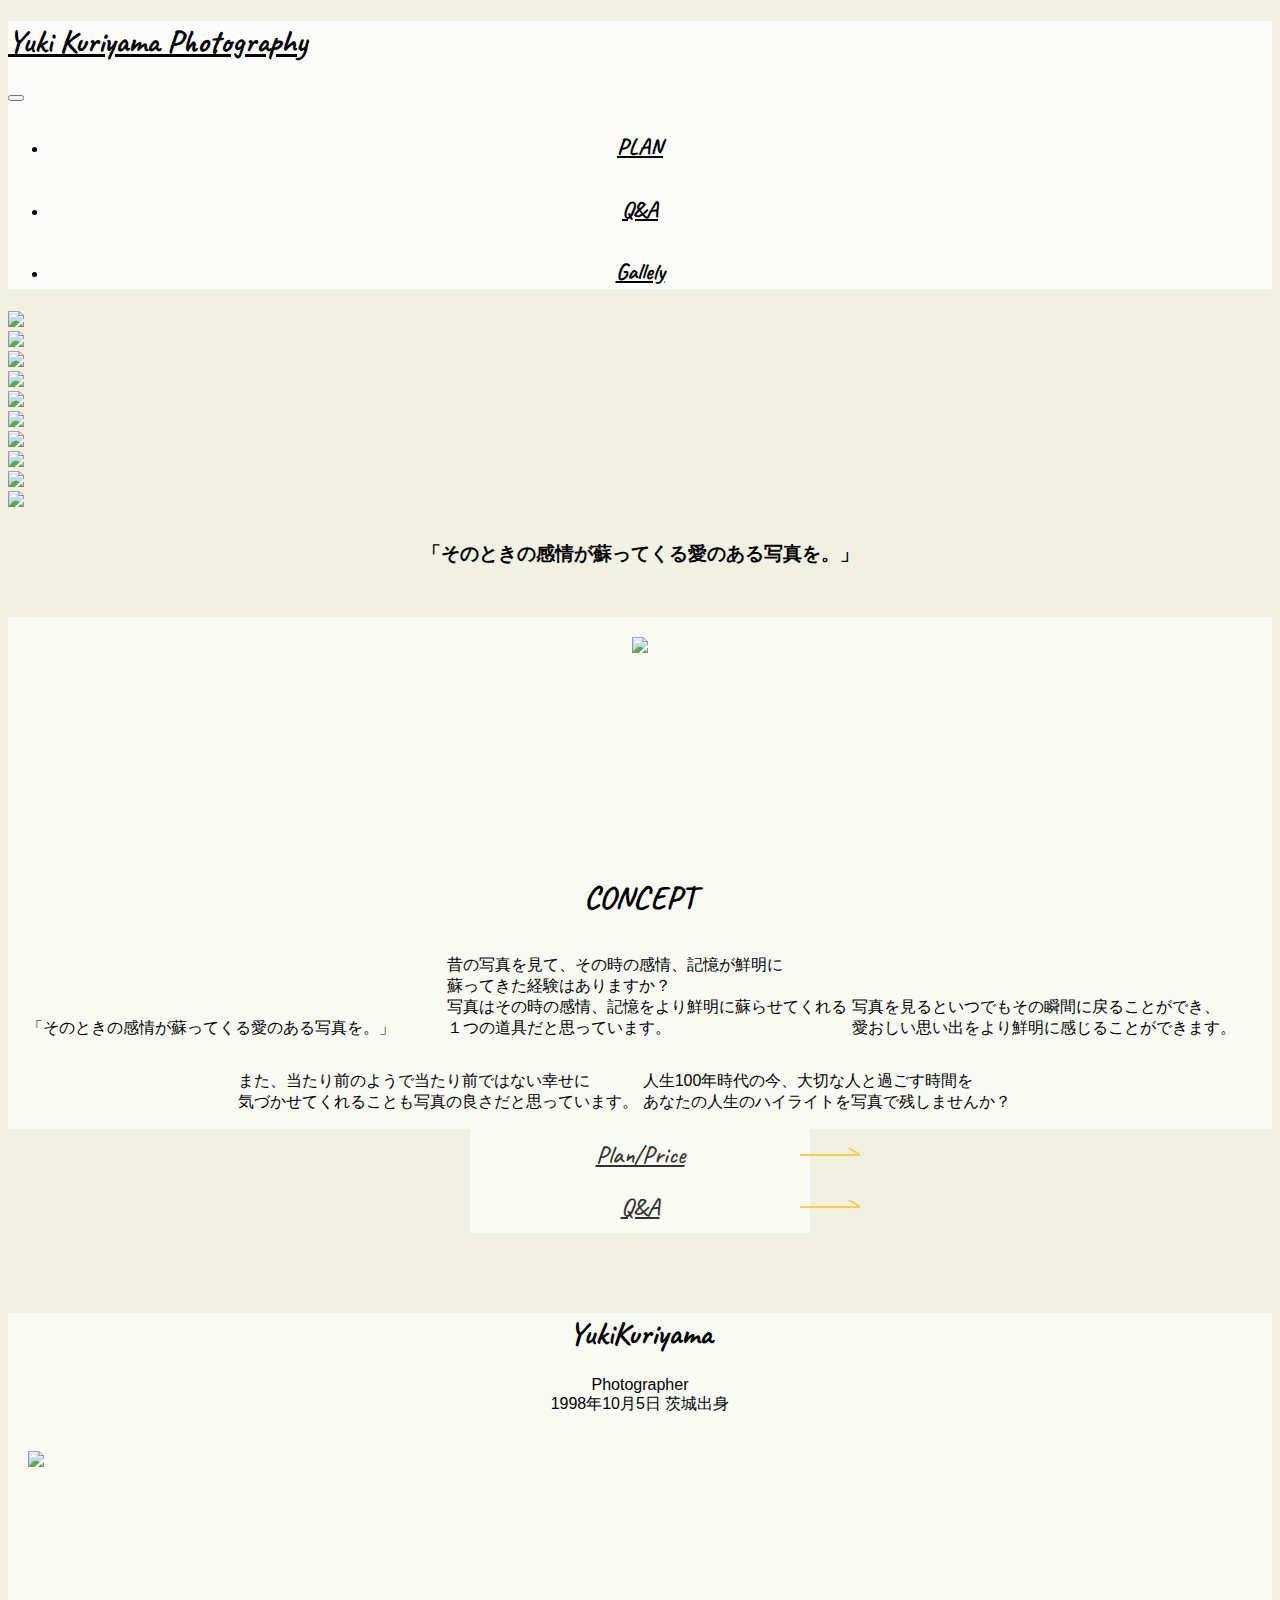
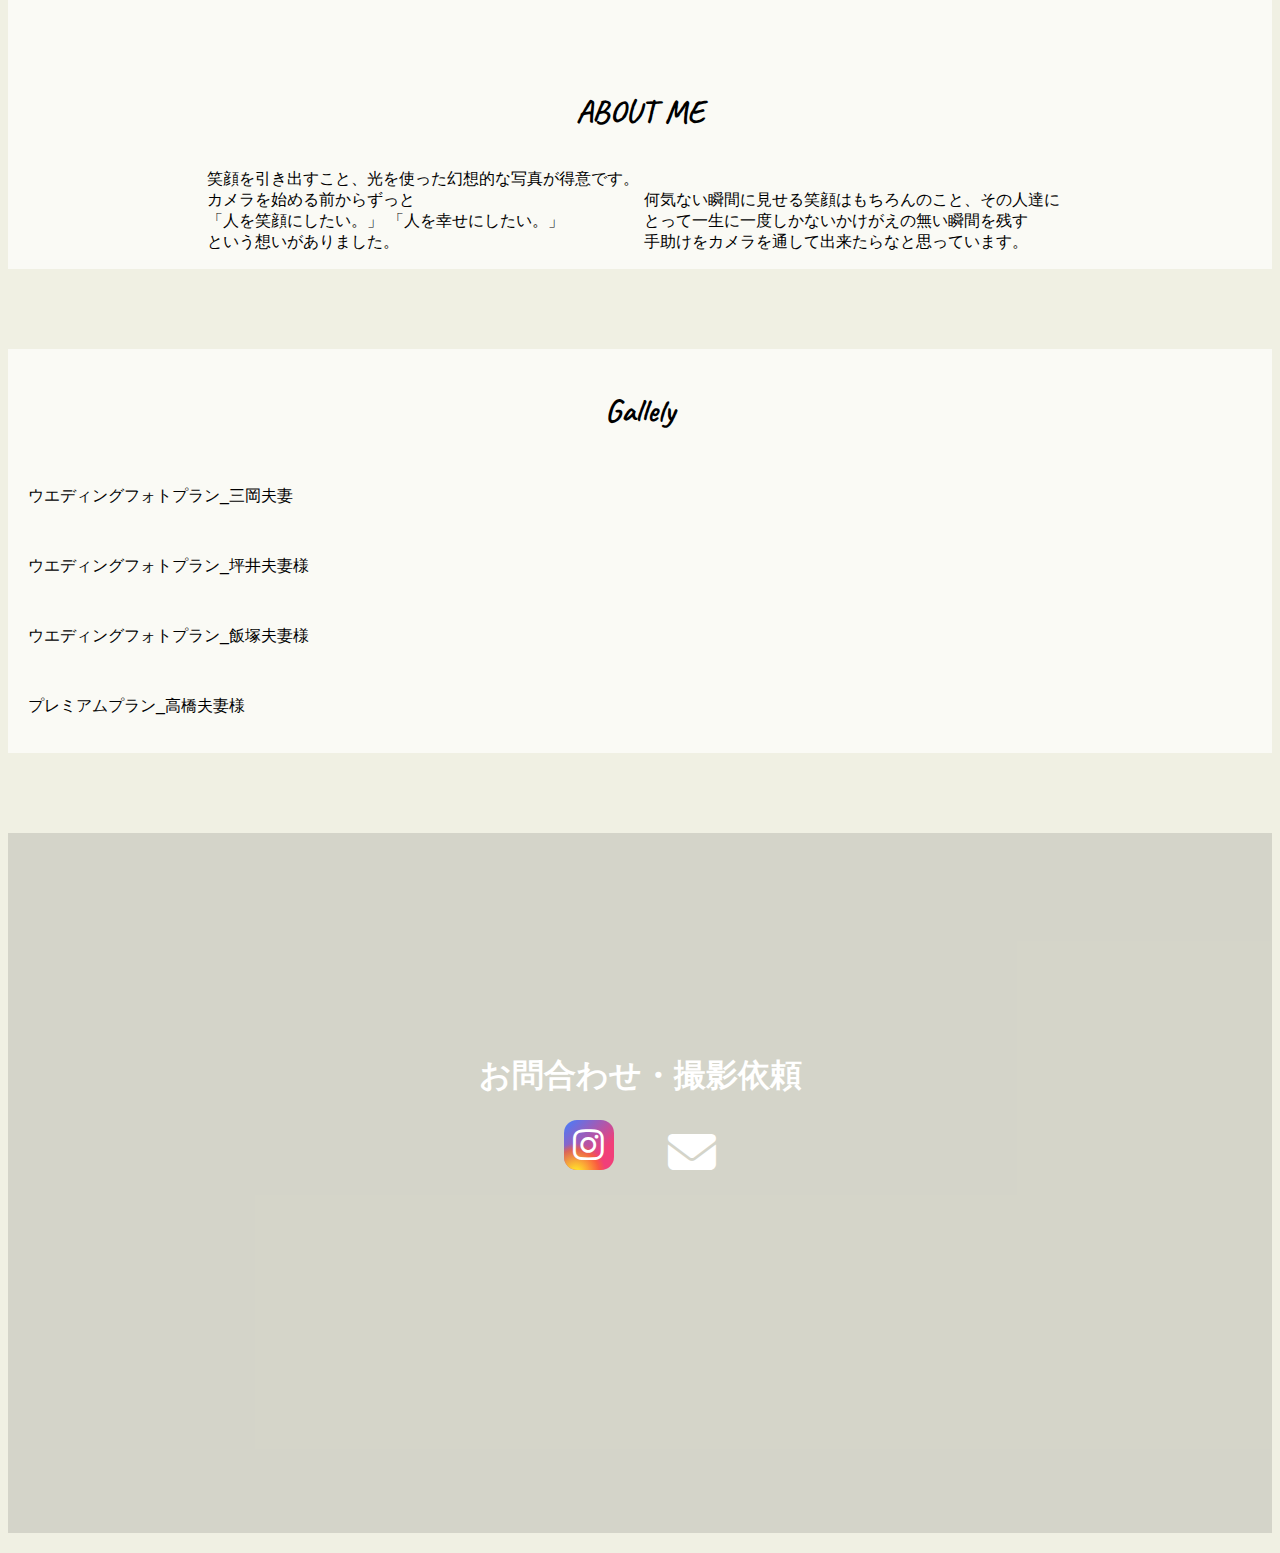
==== commit 0761d570: "fix: 半角のずれ修正" ====
--- a/index.html
+++ b/index.html
@@ -74,7 +74,7 @@
               <h1 class="section-title">CONCEPT</h1>
               <div class="center-box">
                 <p>
-                  「そのときの感情が蘇ってくる<br class="sp-br">愛のある写真を。」
+                  「そのときの感情が蘇ってくる<br class="sp-br">愛のある写真を。」<span class="none-span-ps">　　　</span>
                 </p>
                 <p>
                   昔の写真を見て、<br class="sp-br">その時の感情、記憶が鮮明に<br>蘇ってきた経験はありますか？<br>
@@ -118,7 +118,7 @@
               <div class="center-box">
                 <p>
                   笑顔を引き出すこと、光を使った幻想的な<br class="sp-br">写真が得意です。<br class="ps-br">カメラを始める前からずっと<br>「人を笑顔にしたい。」
-                  「人を幸せにしたい。」<br>という想いがありました。
+                  「人を幸せにしたい。」&nbsp;&nbsp;<br>という想いがありました。
                 </p>
                 <p>
                   何気ない瞬間に見せる笑顔はもちろんのこと、<br class="sp-br">その人達に&nbsp;&nbsp;&nbsp;<br class="ps-br">とって一生に一度しかないかけがえの<br class="sp-br">無い瞬間を残す<br class="ps-br">手助けをカメラを通して<br class="sp-br">出来たらなと思っています。
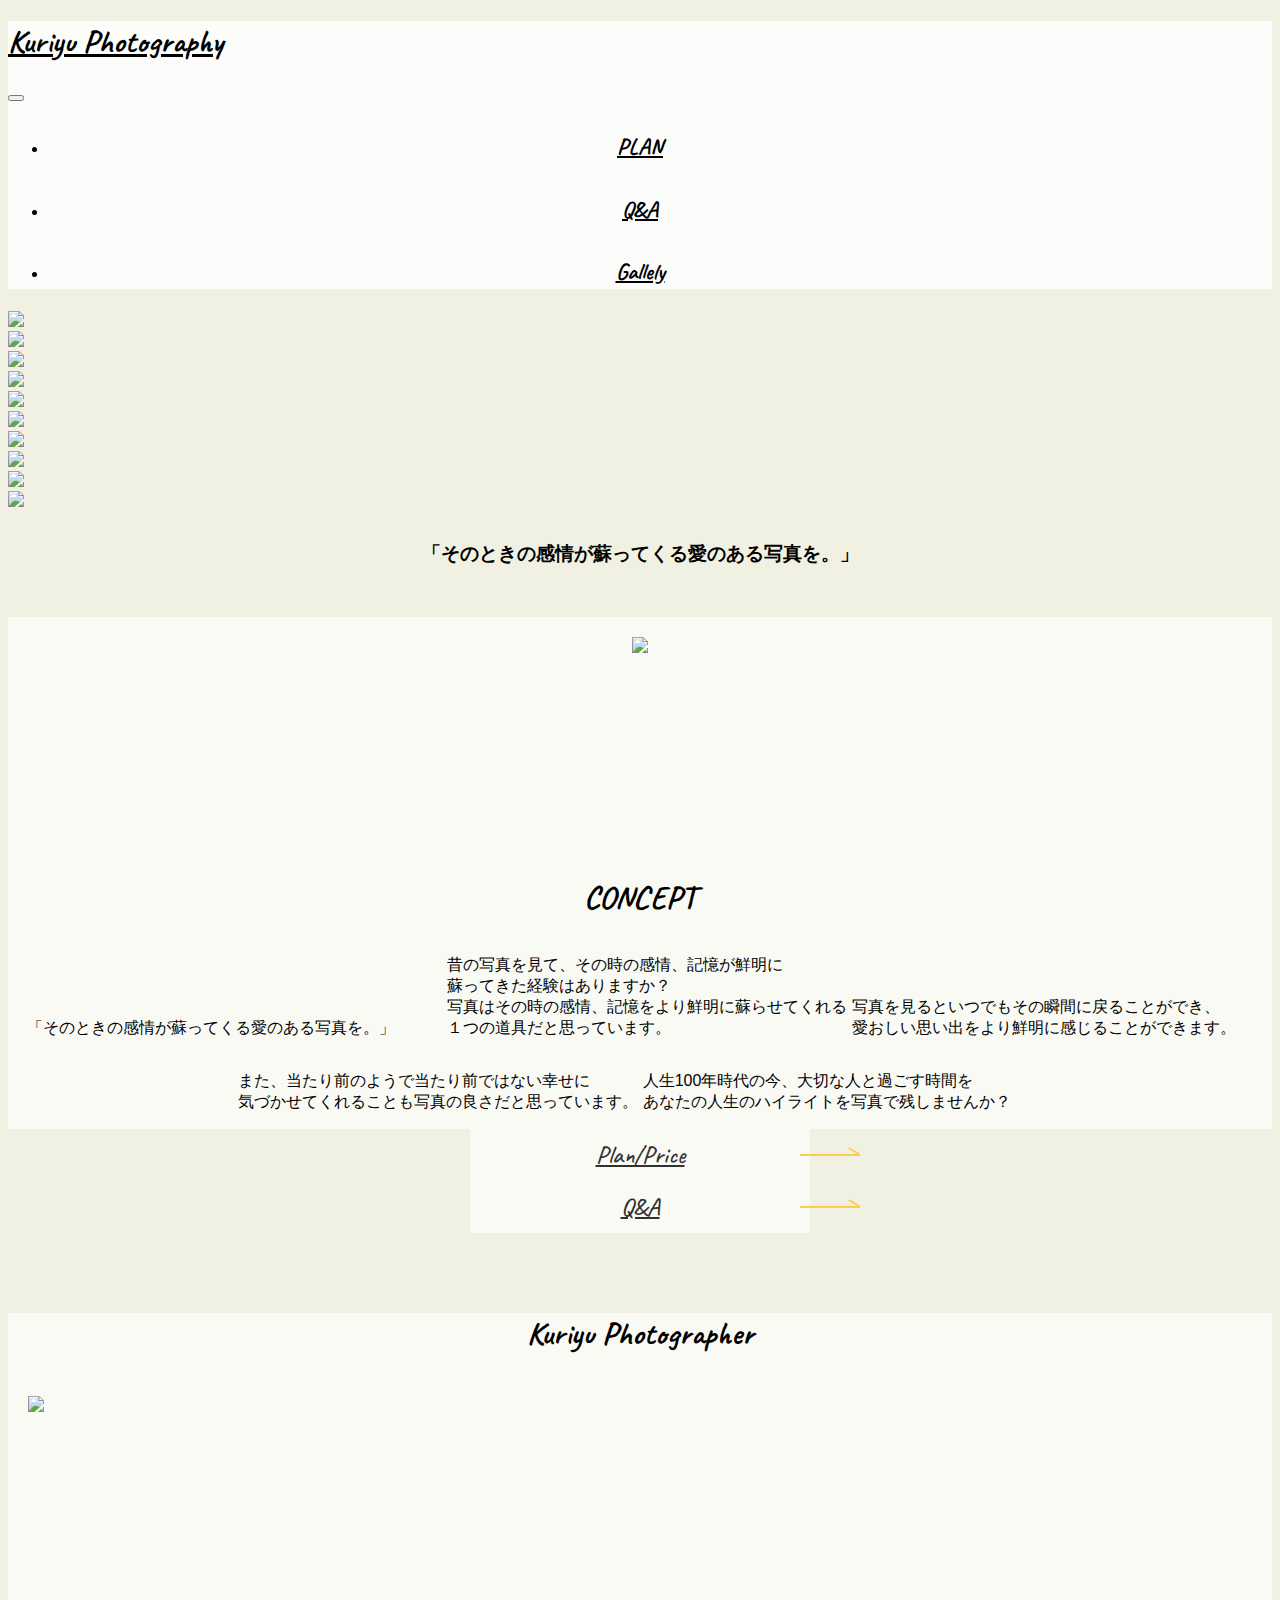
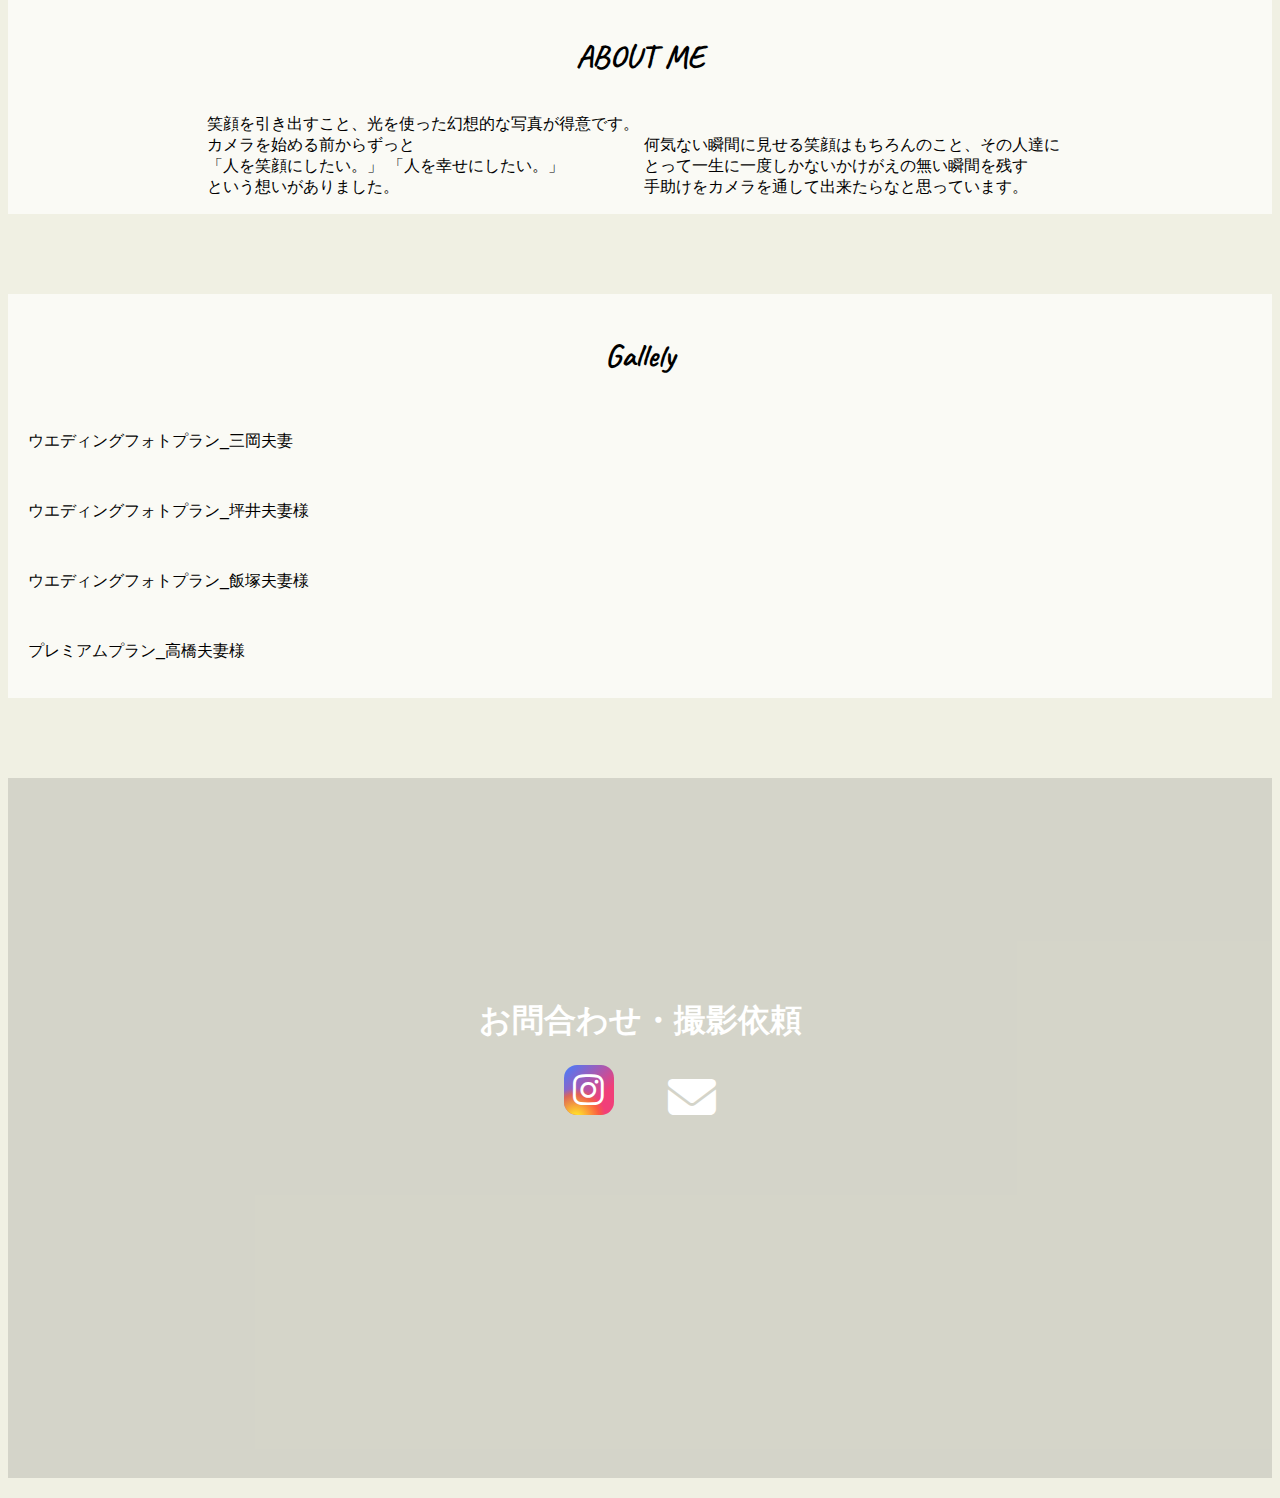
==== commit 2ed4588f: "add: 修正点の追加" ====
--- a/index.html
+++ b/index.html
@@ -14,13 +14,13 @@
     <script src="https://unpkg.com/swiper@7/swiper-bundle.min.js"></script>
     <meta name="viewport" content="width=device-width,initial-scale=1">
 
-    <title>Yuki Kuriyama</title>
+    <title>Kuriyu Photography</title>
   </head>
   <body>
     <header class="sticky-top">
       <nav class="navbar navbar-expand-sm mb-3">
         <div class="container">
-          <a class="navbar-brand" href="/"><h1>Yuki Kuriyama Photography</h1></a>
+          <a class="navbar-brand" href="/"><h1>Kuriyu Photography</h1></a>
           <button class="navbar-toggler" type="button" data-toggle="collapse" data-target="#navbarNav4" aria-controls="navbarNav4" aria-expanded="false" aria-label="Toggle navigation">
             <span class="navbar-toggler-icon"></span>
           </button>
@@ -107,10 +107,8 @@
           <div class="row">
             <div class="col-md-6 order-md-2">
               <div style="text-align: center; margin-bottom: 0; margin-top: 20px;">
-                <h1>YukiKuriyama</h1>
-                <p>Photographer<br>1998年10月5日 茨城出身</p>
+                <h1>Kuriyu Photographer</h1>
               </div>
-              <!-- <p style="text-align: center; margin-bottom: 0; margin-top: 10px;">Yuki Kuriyama<br>Photographer<br>1998年10月5日 茨城出身</p> -->
               <img class="concept-img" src="top-img/profile2.webp">
             </div>
             <div class="col-md-6 order-md-1">
